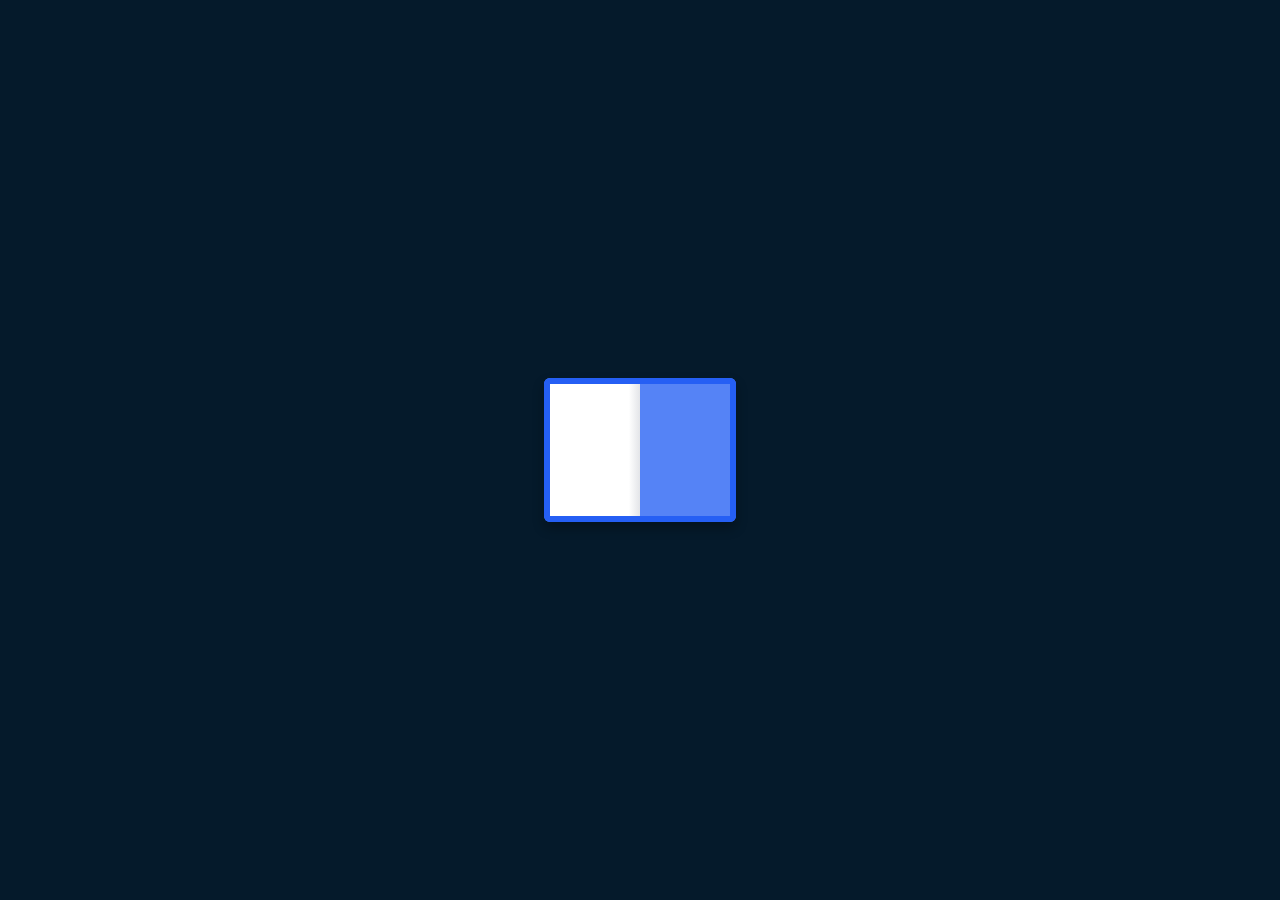
==== index.html @ 47470cca "update" ====
<!DOCTYPE html>
<html lang="en">

<head>
  <meta charset="UTF-8">
  <meta http-equiv="X-UA-Compatible" content="IE=Edge">
  <meta name="viewport" content="width=device-width, initial-scale=1">
  
  <meta name="description" content="Haidari Bright Side School, fostering quality education with a blend of traditional values and modern principles in Suthsoo Budgam Kashmir. Our mission is to reduce illiteracy through a harmonious approach to education.">
  <meta property="og:title" content="Haidari Bright Side School">
  <meta property="og:description" content="Providing quality education in Suthsoo Budgam Kashmir, integrating traditional values with modern principles. Mission: Reducing illiteracy through a balanced educational approach.">
  <meta property="og:image:secure_url" content="social.jpg">
  <meta property="og:image:secure" content="social.jpg">
  <meta property="og:image" content="social.jpg">
  <meta property="og:image:width" content="1200">
  <meta property="og:image:height" content="630">
  <meta property="og:url" content="https://haidarischool.netlify.app">
  <meta name="twitter:card" content="social.jpg">
  <meta name="twitter:title" content="Haidari Bright Side School">
  <meta name="twitter:description" content="Providing quality education in Suthsoo Budgam Kashmir, integrating traditional values with modern principles. Mission: Reducing illiteracy through a balanced educational approach.">
  <meta name="twitter:image" content="social.jpg">
  
  
  
  
  <link rel="shortcut icon" href="logo.ico" type="image/x-icon" />

  <title>Haidari Bright Mission School</title>
<link href="https://fonts.googleapis.com/css2?family=Cairo&display=swap" rel="stylesheet">
  <!-- Font awesome -->
  <link rel='stylesheet' href='https://cdnjs.cloudflare.com/ajax/libs/font-awesome/6.4.2/css/all.min.css'>
  <link href='https://unpkg.com/boxicons@2.1.4/css/boxicons.min.css' rel='stylesheet'>
  <link rel='stylesheet' href='https://cdnjs.cloudflare.com/ajax/libs/Swiper/11.0.4/swiper-bundle.css'>
  <link rel='stylesheet' href='https://cdnjs.cloudflare.com/ajax/libs/font-awesome/6.4.2/css/all.min.css'>
  <!-- Custom Styles -->
  <link rel="stylesheet" href="style.css">
  <link rel="stylesheet" href="navbar.css">
  <link rel="stylesheet" href="loader.css">
  <!---- Scroll reveal---->
  <script  src="https://unpkg.com/scrollreveal"></script>
  
</head>

<body>
  <div id="book-wrap">
  <div class="book">
	<div class="book__pg-shadow"></div>
	<div class="book__pg"></div>
	<div class="book__pg book__pg--2"></div>
	<div class="book__pg book__pg--3"></div>
	<div class="book__pg book__pg--4"></div>
	<div class="book__pg book__pg--5"></div>
</div>
</div>
<div id="haidarischool">
  <header id="nav-menu" aria-label="navigation bar">
    <div class="container">
      <div class="nav-start">
        <a class="logo" href="index.html">
          <img src="logo.png" width="60" alt="Haidari School" />
        </a>
        <nav class="menu">
          <ul class="menu-bar">
            <li>
              <button class="nav-link dropdown-btn" data-dropdown="dropdown1" aria-haspopup="true" aria-expanded="false" aria-label="browse">
                Students Corner
                <i class="bx bx-chevron-down" aria-hidden="true"></i>
              </button>
              <div id="dropdown1" class="dropdown">
                <ul role="menu">
                  <li role="menuitem">
                    <a class="dropdown-link" href="#admission">
                      <img src="https://raw.githubusercontent.com/Evavic44/responsive-navbar-with-dropdown/main/assets/icons/botd.svg" class="icon" />
                      <div>
                        <span class="dropdown-link-title">Admission</span>
                        <p>Submit Form With Your Details.</p>
                      </div>
                    </a>
                  </li>
                  <li role="menuitem">
                    <a class="dropdown-link" href="#results">
                      <img src="https://raw.githubusercontent.com/Evavic44/responsive-navbar-with-dropdown/main/assets/icons/fs.svg" class="icon" />
                      <div>
                        <span class="dropdown-link-title">Results</span>
                        <p>Search through Result Search.</p>
                      </div>
                    </a>
                  </li>
                  <li role="menuitem">
                    <a class="dropdown-link" href="#books">
                      <img src="https://raw.githubusercontent.com/Evavic44/responsive-navbar-with-dropdown/main/assets/icons/sp.svg" class="icon" />
                      <div>
                        <span class="dropdown-link-title">Books</span>
                        <p>Explore and choose suitable books</p>
                      </div>
                    </a>
                  </li>
                  <li role="menuitem">
                    <a class="dropdown-link" href="#quiz">
                      <img src="https://raw.githubusercontent.com/Evavic44/responsive-navbar-with-dropdown/main/assets/icons/cf.svg" class="icon" />
                      <div>
                        <span class="dropdown-link-title">Quiz</span>
                        <p>Boost your knowledge with quiz.</p>
                      </div>
                    </a>
                  </li>
                </ul>



            <li>
              <button class="nav-link dropdown-btn" data-dropdown="dropdown2" aria-haspopup="true" aria-expanded="false" aria-label="discover">
                Discover
                <i class="bx bx-chevron-down" aria-hidden="true"></i>
              </button>
              <div id="dropdown2" class="dropdown">
                <ul role="menu">
                  <li>
                    <span class="dropdown-link-title">Browse Categories</span>
                  </li>
                  <li role="menuitem">
                    <a class="dropdown-link" href="#gallery">Galley</a>
                  </li>
                  <li role="menuitem">
                    <a class="dropdown-link" href="#staff">Staff</a>
                  </li>
                </ul>
                <ul role="menu">
                  <li>
                    <span class="dropdown-link-title">
                      Events
                    </span>
                  </li>
                  <li role="menuitem">
                    <a class="dropdown-link" href="#school-events">Scholl Events</a>
                  </li>
                  <li role="menuitem">
                    <a class="dropdown-link" href="#picnic">Picnic</a>
                  </li>
                </ul>
              </div>
            </li>
            <li><a class="nav-link" href="jobs.html">Career</a></li>
            <li><a class="nav-link" href="#contact">Contact</a></li>
            <li><a class="nav-link" href="#about">About</a></li>
          </ul>
        </nav>
      </div>

      <div class="nav-end">

        <button id="hamburger" aria-label="hamburger" aria-haspopup="true" aria-expanded="false">
          <i class="bx bx-menu" aria-hidden="true"></i>
        </button>
      </div>
    </div>
  </header>
  <!----<a href="#events">
    <marquee behavior="left" direction="left" style="padding: 10px">Tap to See Latest School Events.</marquee>
  </a>--->
  <section class="hero">

    <div class="image load-hidden">
      <img src="hero.png" alt="ALI" width="40%">
    </div>
    <div class="title">
      <h1 class="tagline">
        <span>HAIDARI</span> BRIGHT SIDE SCHOOL <br />مدرسة <span>الحيدري</span> الجانب المشرق
      </h1>
    </div>
  </section>
  <main>
    <h2>Who are We</h2>
    <p><b>Haidari Bright Side School</b>, located at Suthsoo Budgam Kashmir is committed to providing quality education that harmoniously combines traditional values with modern educational approaches. Our mission is to establish a balanced gradient between traditional and modern education, contributing to the gradual reduction of illiteracy.

    </p>
    <button><a href="#admission">Admission</a></button>
  </main>
  <section class="events" id="events">
    <h3>Events</h3>
    <div class="event">
      Admission open for pre Nursery to Second Class go to our admission page or contact the administrator.
    </div>
    <div class="event">
      There are currently no events at the moment in School.
    </div>
  </section>

  <section class="showcase">
    <h4>Achievements</h4>
    <div class="boxes">
      <div class="box">
        <i class="fa fa-graduation-cap"></i>
        <p>5000</p>
        <p>Students</p>
      </div>
      <div class="box">
        <i class="fa fa-scroll"></i>
        <p>4000</p>
        <p>Qualified Students</p>
      </div>
      <div class="box">
        <i class="fa fa-user"></i>
        <p>15</p>
        <p>Teachers</p>
      </div>
      <div class="box">
        <i class="fa fa-cube"></i>
        <p>10</p>
        <p>Rooms</p>
      </div>
    </div>
  </section>
  <section class="staff" id="computer-staff">
    <h4> <i class="fa fa-blackboard"></i> Our Staff</h4>
   
    <div class="slider">
      <div class="swiper-staff people__slide">
        <div class="swiper-wrapper">
          <div class="swiper-slide">
            <div class="people__card">
              <div class="people__image">
                <img src="t1.jpg" alt="Arif">
              </div>
              <div class="people__info">
                <ul class="people__social">
                  <li><a href=""><i class="fa-brands fa-facebook-f"></i></a></li>
                  <li><a href=""><i class="fa-brands fa-twitter"></i></a></li>
                  <li><a href=""><i class="fa-brands fa-linkedin-in"></i></a></li>
                </ul>
                <h3 class="people__name">Mr Arif Ashraf </h3>
                <p class="people__position">Founder and CEO</p>
                <p class="people__desc"> Mr Arif Ashraf is administrator of institute living in Kanipora Nowgam</p>
              </div>
              <div class="people__btn">
                <a href="arif-ashraf.html">View info</a>
              </div>
            </div>
          </div>
          <div class="swiper-slide">
            <div class="people__card">
              <div class="people__image">
                <img src="t2.jpg" alt="Mudasir">
              </div>
              <div class="people__info">
                <ul class="people__social">
                  <li><a href=""><i class="fa-brands fa-facebook-f"></i></a></li>
                  <li><a href=""><i class="fa-brands fa-twitter"></i></a></li>
                  <li><a href=""><i class="fa-brands fa-linkedin-in"></i></a></li>
                </ul>
                <h3 class="people__name">Mr Khan Mudasir</h3>
                <p class="people__position">Science Faculty </p>
                <p class="people__desc">Mr Mudasir manages coaching center mainly Science Faculty.</p>
              </div>
              <div class="people__btn">
                <a href="mudasir.html">View info</a>
              </div>
            </div>
          </div>
          <div class="swiper-slide">
            <div class="people__card">
              <div class="people__image">
                <img src="t3.jpg" alt="Vinod Kumar">
              </div>
              <div class="people__info">
                <ul class="people__social">
                  <li><a href=""><i class="fa-brands fa-facebook-f"></i></a></li>
                  <li><a href=""><i class="fa-brands fa-twitter"></i></a></li>
                  <li><a href=""><i class="fa-brands fa-linkedin-in"></i></a></li>
                </ul>
                <h3 class="people__name">Mr Vinod Kumar</h3>
                <p class="people__position">English Language Expert.</p>
                <p class="people__desc">Mr Vinod is highly experienced English teacher amd trainer.</p>
              </div>
              <div class="people__btn">
                <a href="vinod.html">View info</a>
              </div>
            </div>
          </div>
          <div class="swiper-slide">
            <div class="people__card">
              <div class="people__image">
                <img src="t4.jpg" alt="Younis">
              </div>
              <div class="people__info">
                <ul class="people__social">
                  <li><a href=""><i class="fa-brands fa-facebook-f"></i></a></li>
                  <li><a href=""><i class="fa-brands fa-twitter"></i></a></li>
                  <li><a href=""><i class="fa-brands fa-linkedin-in"></i></a></li>
                </ul>
                <h3 class="people__name">Mr Younis Ahmad Bhat</h3>
                <p class="people__position">Social Science Faculty </p>
                <p class="people__desc">Mr Younis Teaches Social Science Faculty in Our Institution.</p>
              </div>
              <div class="people__btn">
                <a href="younis.html">View info</a>
              </div>
            </div>
          </div>
          <div class="swiper-slide">
            <div class="people__card">
              <div class="people__image">
                <img src="t5.jpg" alt="Adil Farooq">
              </div>
              <div class="people__info">
                <ul class="people__social">
                  <li><a href=""><i class="fa-brands fa-facebook-f"></i></a></li>
                  <li><a href=""><i class="fa-brands fa-twitter"></i></a></li>
                  <li><a href=""><i class="fa-brands fa-linkedin-in"></i></a></li>
                </ul>
                <h3 class="people__name">Mr Adil Farooq</h3>
                <p class="people__position">Mathematics Faculty</p>
                <p class="people__desc">Teaches Mathematics in very friendly way in our Institution.</p>
              </div>
              <div class="people__btn">
                <a href="adil.html">View info</a>
              </div>
            </div>
          </div>
          <div class="swiper-slide">
            <div class="people__card">
              <div class="people__image">
                <img src="t6.jpg" alt="Ayaz Nabi">
              </div>
              <div class="people__info">
                <ul class="people__social">
                  <li><a href=""><i class="fa-brands fa-facebook-f"></i></a></li>
                  <li><a href=""><i class="fa-brands fa-twitter"></i></a></li>
                  <li><a href=""><i class="fa-brands fa-linkedin-in"></i></a></li>
                </ul>
                <h3 class="people__name">Mr Ayaz Nabi</h3>
                <p class="people__position">English Teacher</p>
                <p class="people__desc">Mr Ayaz Nabi teaches English with grammar highly experienced teacher in our institution.</p>
              </div>
              <div class="people__btn">
                <a href="ayaz.html">View info</a>
              </div>
            </div>
          </div>
          <div class="swiper-slide">
            <div class="people__card">
              <div class="people__image">
                <img src="girl.png" alt="Nazia">
              </div>
              <div class="people__info">
                <ul class="people__social">
                  <li><a href=""><i class="fa-brands fa-facebook-f"></i></a></li>
                  <li><a href=""><i class="fa-brands fa-twitter"></i></a></li>
                  <li><a href=""><i class="fa-brands fa-linkedin-in"></i></a></li>
                </ul>
                <h3 class="people__name">Ms Naziya Irshad</h3>
                <p class="people__position">General Line Teacher </p>
                <p class="people__desc">Our female teacher teachers general classes in institution.</p>
              </div>
              <div class="people__btn">
                <a href="nazia.html">View info</a>
              </div>
            </div>
          </div>
          <div class="swiper-slide">
            <div class="people__card">
              <div class="people__image">
                <img src="girl.png" alt="Azra Mir">
              </div>
              <div class="people__info">
                <ul class="people__social">
                  <li><a href=""><i class="fa-brands fa-facebook-f"></i></a></li>
                  <li><a href=""><i class="fa-brands fa-twitter"></i></a></li>
                  <li><a href=""><i class="fa-brands fa-linkedin-in"></i></a></li>
                </ul>
                <h3 class="people__name">Ms Azra Mir</h3>
                <p class="people__position">
                  General Line Teacher
                </p>
                <p class="people__desc">Another Female Teacher from our institution.
                </p>
              </div>
              <div class="people__btn">
                <a href="azra.html">View info</a>
              </div>
            </div>
          </div>
          <!-----
          <div class="swiper-slide">
            <div class="people__card">
              <div class="people__image">
                <img src="girl.png" alt="">
              </div>
              <div class="people__info">
                <ul class="people__social">
                  <li><a href=""><i class="fa-brands fa-facebook-f"></i></a></li>
                  <li><a href=""><i class="fa-brands fa-twitter"></i></a></li>
                  <li><a href=""><i class="fa-brands fa-linkedin-in"></i></a></li>
                </ul>
                <h3 class="people__name">Paul Jacobs</h3>
                <p class="people__position">Photographer</p>
                <p class="people__desc">Lorem Ipsum is simply dummy text of the printing and typesetting industry</p>
              </div>
              <div class="people__btn">
                <a href="">View info</a>
              </div>
            </div>
          </div>---->
        </div>
      </div>
    </div>
  </section>
  <section class="testimonial" id="testimonial">
    <h5>Testimonials</h5>
    <section class="testimonial__area">
      <div class="wrapper">
        <div class="testimonial swiper">
          <div class="testimonial__card--group swiper-wrapper">
            <div class="testimonial__card swiper-slide">
              <img src="boy.png" alt="" class="customer__avatar">
              <div class="quote__icon">
                <img src="./assets/quote.svg" alt="">
              </div>
              <p class="customer__quotes">The teachers are very talented with years of experience in teaching and its practical applications. STERLING has helped me to develop statistical thinking and practical methods into real-life scenarios.</p>
              <div class="customer__info">
                <h4 class="customer__name">Adnan</h4>
                <span class="customer__role">Student</span>
              </div>
            </div>
            <div class="testimonial__card swiper-slide">
              <img src="boy.png" alt="" class="customer__avatar">
              <div class="quote__icon">
                <img src="./assets/quote.svg" alt="">
              </div>
              <p class="customer__quotes">Fabulous training; trainers have external knowledge on the subject. Also, the course content was effective.
              <div class="customer__info">
                <h4 class="customer__name">Tahir</h4>
                <span class="customer__role">Student</span>
              </div>
            </div>
            <div class="testimonial__card swiper-slide">
              <img src="girl.png" alt="" class="customer__avatar">
              <div class="quote__icon">
                <img src="./assets/quote.svg" alt="">
              </div>
              <p class="customer__quotes">
                The real-life examples cited during the classes was really helpful for understanding the concepts in-detail.</p>
              <div class="customer__info">
                <h4 class="customer__name">Masrat</h4>
                <span class="customer__role">Student</span>
              </div>
            </div>
          </div>
          <div class="btn__group">
            <div class="btn__prev">
              <svg width="58" height="58" viewBox="0 0 58 58" fill="none" xmlns="http://www.w3.org/2000/svg">
                <path d="M26 35L20.7071 29.7071C20.3166 29.3166 20.3166 28.6834 20.7071 28.2929L26 23M20.4141 29L38.4141 29" stroke="#ffffff" stroke-width="1.5" stroke-linecap="round" stroke-linejoin="round" />
                <rect x="57" y="57" width="56" height="56" rx="28" transform="rotate(-180 57 57)" stroke="#ffffff" stroke-width="2" />
              </svg>
            </div>
            <div class="btn__next">
              <svg width="56" height="56" viewBox="0 0 56 56" fill="none" xmlns="http://www.w3.org/2000/svg">
                <path d="M31 22L36.2929 27.2929C36.6834 27.6834 36.6834 28.3166 36.2929 28.7071L31 34M36.5859 28H18.5859" stroke="#ffffff" stroke-width="1.5" stroke-linecap="round" stroke-linejoin="round" />
                <rect x="1" y="1" width="54" height="54" rx="27" stroke="#ffffff" stroke-width="2" />
              </svg>
            </div>
          </div>
        </div>
      </div>
    </section>
  </section>

  <div class="map" style="width: 100%">
    <h6>Locate Us</h6>
    
    <iframe width="300" height="200" frameborder="0" scrolling="no" marginheight="0" marginwidth="0" src="https://maps.google.com/maps?width=300&amp;height=200&amp;hl=en&amp;q=Suthsoo+()&amp;t=h&amp;z=15&amp;ie=UTF8&amp;iwloc=B&amp;output=embed"></iframe></div>


  <section id="contact">
    <!---- Form ---->
    <!-- partial:index.partial.html -->
    <div class="form-wrapper" id="contact">
      <h3>Contact</h3>
      <div class="formbold-main-wrapper">
        <!-- Author: FormBold Team -->
        <!-- Learn More: https://formbold.com -->
        <div class="formbold-form-wrapper">
          <form action="https://formbold.com/s/92dkY" method="POST">
            <div class="formbold-mb-5">
              <label for="name" class="formbold-form-label"> Full Name </label>
              <input type="text" name="name" id="name" placeholder="Full Name" class="formbold-form-input" />
            </div>

            <div class="formbold-mb-5">
              <label for="email" class="formbold-form-label"> Email Address </label>
              <input type="email" name="email" id="email" placeholder="Enter your email" class="formbold-form-input" />
            </div>

            <div class="formbold-mb-5">
              <label for="subject" class="formbold-form-label"> Subject </label>
              <input type="text" name="subject" id="subject" placeholder="Enter your subject" class="formbold-form-input" />
            </div>

            <div class="formbold-mb-5">
              <label for="message" class="formbold-form-label"> Message </label>
              <textarea rows="6" name="message" id="message" placeholder="Type your message" class="formbold-form-input"></textarea>
            </div>

            <div>
              <button class="formbold-btn">Submit</button>
            </div>
          </form>
        </div>
      </div>
    </div>
    <!------Form----->
  </section>
  <div class="svg">
    <div class="svg">
      <svg id="wave" style="transform:rotate(0deg); transition: 0.3s" viewBox="0 0 1440 490" version="1.1" xmlns="http://www.w3.org/2000/svg">
        <defs>
          <linearGradient id="sw-gradient-0" x1="0" x2="0" y1="1" y2="0">
            <stop stop-color="#5FC84D" offset="0%"></stop>
            <stop stop-color="#5FC84D" offset="100%"></stop>
          </linearGradient>
        </defs>
        <path style="transform:translate(0, 0px); opacity:1" fill="url(#sw-gradient-0)" d="M0,0L40,24.5C80,49,160,98,240,130.7C320,163,400,180,480,155.2C560,131,640,65,720,98C800,131,880,261,960,326.7C1040,392,1120,392,1200,343C1280,294,1360,196,1440,163.3C1520,131,1600,163,1680,187.8C1760,212,1840,229,1920,204.2C2000,180,2080,114,2160,98C2240,82,2320,114,2400,114.3C2480,114,2560,82,2640,73.5C2720,65,2800,82,2880,130.7C2960,180,3040,261,3120,245C3200,229,3280,114,3360,106.2C3440,98,3520,196,3600,220.5C3680,245,3760,196,3840,155.2C3920,114,4000,82,4080,65.3C4160,49,4240,49,4320,65.3C4400,82,4480,114,4560,155.2C4640,196,4720,245,4800,294C4880,343,4960,392,5040,400.2C5120,408,5200,376,5280,367.5C5360,359,5440,376,5520,343C5600,310,5680,229,5720,187.8L5760,147L5760,490L5720,490C5680,490,5600,490,5520,490C5440,490,5360,490,5280,490C5200,490,5120,490,5040,490C4960,490,4880,490,4800,490C4720,490,4640,490,4560,490C4480,490,4400,490,4320,490C4240,490,4160,490,4080,490C4000,490,3920,490,3840,490C3760,490,3680,490,3600,490C3520,490,3440,490,3360,490C3280,490,3200,490,3120,490C3040,490,2960,490,2880,490C2800,490,2720,490,2640,490C2560,490,2480,490,2400,490C2320,490,2240,490,2160,490C2080,490,2000,490,1920,490C1840,490,1760,490,1680,490C1600,490,1520,490,1440,490C1360,490,1280,490,1200,490C1120,490,1040,490,960,490C880,490,800,490,720,490C640,490,560,490,480,490C400,490,320,490,240,490C160,490,80,490,40,490L0,490Z"></path>
      </svg>
    </div>
  </div>
  <footer>
    <h6>Haidari Bright Side School</h6>
    <p>
    <address>
      <i class="fa fa-location"></i>
      <br>
      Suthsoo Kalan Budgam Jammu and Kashmir.
    </address>
    </p>
    <span class="st">WE ARE SOCIAL</span>
    <div class="social">
      <div>
        <a href="https://www.facebook.com/sterlingcomputers">
          <i class="fa-brands fa-facebook-f"></i>
        </a>
      </div>
      <div>
        <a href="https://wa.me/+916005156100">
          <i class="fa-brands fa-whatsapp"></i>
        </a>
      </div>
      <div>
        <a href="mailto:info@sterlinginstitute.net">
          <i class="fa fa-envelope"></i>
        </a>
      </div>

    </div>
    <hr>
    <div class="bottom-text">
      Crafted with <i class="fa fa-heart"></i> By <a href="https://wa.me/+916005156100">Zeeshan</a>
    </div>
  </footer>
</div>
  <!--- Html end----->
  <script src='https://cdnjs.cloudflare.com/ajax/libs/Swiper/6.8.4/swiper-bundle.min.js'>
  </script>
  <script src="reviews.js"></script>
  <script src="staff.js"></script>
  <script src="https://cdnjs.cloudflare.com/ajax/libs/scrollReveal.js/2.0.0/scrollReveal.js"></script>
  <script src='https://cdnjs.cloudflare.com/ajax/libs/jquery/2.2.2/jquery.min.js'></script>
  <script src="sidebar.js"></script>
  <script src="./main.js"></script>
</body>

</html>
---- style.css ----
/*
* Prefixed by https://autoprefixer.github.io
* PostCSS: v8.4.14,
* Autoprefixer: v10.4.7
* Browsers: last 4 version
*/

*{
  margin: 0;
  padding: 0;
  -webkit-box-sizing: border-box;
          box-sizing: border-box;
}
html,body{
  scroll-behavior: smooth;
  overflow-x: hidden;
  font-family: "Cairo",  sans-serif;
}
:root{
  --accent-color: #051A2B;
  --accent-green: #5FC84D;
}
#haidarischool{
  display: none;
}
body{
  background: var(--accent-color) ;
  color: #E9E9E9;
}
span{
  color: var(--accent-green);
}
html.sr .box, .load-hidden, .tagline{
  visibility: hidden;
}
.hero{
  height: 90vh;
  min-height: 600px;
  width: 100%;
  display: -webkit-box;
  display: -ms-flexbox;
  display: flex;
  -webkit-box-orient: vertical;
  -webkit-box-direction: normal;
      -ms-flex-direction: column;
          flex-direction: column;
  -webkit-box-pack: center;
      -ms-flex-pack: center;
          justify-content: center;
  -webkit-box-align: center;
      -ms-flex-align: center;
          align-items: center;
}
.hero .image{
  display: -webkit-box;
  display: -ms-flexbox;
  display: flex;
  -webkit-box-pack: center;
      -ms-flex-pack: center;
          justify-content: center;
  -webkit-box-align: start;
      -ms-flex-align: start;
          align-items: flex-start;
  text-align: center;
}
.hero .title{
  height: 20%;
  display: -webkit-box;
  display: -ms-flexbox;
  display: flex;
  -webkit-box-pack: center;
      -ms-flex-pack: center;
          justify-content: center;
  text-align: center;
  -webkit-box-align: end;
      -ms-flex-align: end;
          align-items: flex-end;
  font-size: 3vw;
}
.title h1{
   font-weight: 300;
}
main{
  background: white;
  color: var(--accent-color);
  display: -webkit-box;
  display: -ms-flexbox;
  display: flex;
  -webkit-box-orient: vertical;
  -webkit-box-direction: normal;
      -ms-flex-direction: column;
          flex-direction: column;
  -webkit-box-pack: center;
      -ms-flex-pack: center;
          justify-content: center;
  -webkit-box-align: center;
      -ms-flex-align: center;
          align-items: center;
  padding: 20px 0;
}
main h2{
  font-size: 8vw;
  margin-bottom: 10px;
}
main p{
 border-left: solid 5px var(--accent-color);
 max-width: 600px;
 padding-left: 5px;
 margin: 20px 30px;
 line-height: 2;
}
main button{
  background: var(--accent-color);
  border: 2px solid var(--accent-color);
  color: white;
  padding: 15px;
  border-radius: 10px;
  -webkit-transition: .5s all;
  -o-transition: .5s all;
  transition: .5s all;
  font-size: 1rem;
}
main button:hover{
  background: transparent;
  color: var(--accent-color);
}
.events{
  display: -webkit-box;
  display: -ms-flexbox;
  display: flex;
  -webkit-box-orient: vertical;
  -webkit-box-direction: normal;
      -ms-flex-direction: column;
          flex-direction: column;
  -webkit-box-pack: center;
      -ms-flex-pack: center;
          justify-content: center;
  -webkit-box-align: center;
      -ms-flex-align: center;
          align-items: center;
  padding: 20px 0;
  padding: 50px 30px;
  gap: 1rem;
  background: white;
  border-top: solid 1px var(--accent-green);
}
.events h3{
  font-size: 5vw;
  padding: 20px 0;
  color: var(--accent-color);
}
.events .event{
  background: var(--accent-color);
  color: white;
  width: 80vw;
  padding: 20px;
}

.showcase{
  padding: 50px 20px;
  text-align: center;
}
.showcase h4{
  font-size: 5vw;
  padding: 20px 0;
}
.boxes{
  display: -webkit-box;
  display: -ms-flexbox;
  display: flex;
  -webkit-box-pack: center;
      -ms-flex-pack: center;
          justify-content: center;
  -webkit-box-align: center;
      -ms-flex-align: center;
          align-items: center;
  -ms-flex-wrap: wrap;
      flex-wrap: wrap;
  text-align: center;
  gap: 1rem;
}
.boxes .box{
  width: 300px;
  height: 200px;
  border: 1px solid white;
display: -webkit-box;
display: -ms-flexbox;
display: flex;
-webkit-box-orient: vertical;
-webkit-box-direction: normal;
    -ms-flex-direction: column;
        flex-direction: column;
gap: 1rem;
  -webkit-box-pack: center;
      -ms-flex-pack: center;
          justify-content: center;
  -webkit-box-align: center;
      -ms-flex-align: center;
          align-items: center;
          -webkit-transition: .5s all;
          -moz-transition: .5s all;
          -ms-transition: .5s all;
          -o-transition: .5s all;
          transition: .5s all;
}
.box i{
  font-size: 6vw;
}
.box:hover{
  transform: scale(1.1);
}
/* Review*/
.testimonial{
  max-height: 100vh;
  margin: 6% 0 ;
  color: var(--accent-color);
}
.testimonial h5{
  text-align: center;
  text-transform: uppercase;
  font-size: 2rem;
  color: white;
  padding: 10px 5px 10px 0;
}
.wrapper {
  max-width: 1240px;
  margin-inline: auto;
  padding-inline: 1rem;
}
.testimonial__card {
  position: relative;
  background: white;
  padding: 50px 5px 10px 5px;
   max-height: 600px;
border: 1px solid black;
  border-radius: 40px;
  display: -webkit-box;
  display: -ms-flexbox;
  display: flex;
  -webkit-box-orient: vertical;
  -webkit-box-direction: normal;
      -ms-flex-direction: column;
          flex-direction: column;
  -webkit-box-pack: center;
      -ms-flex-pack: center;
          justify-content: center;
  -webkit-box-align: center;
      -ms-flex-align: center;
          align-items: center;
  text-align: center;
  gap: 48px;
  margin-top: 48px;
}
.customer__quotes {
  font-size: 1.1rem;
  line-height: 30px;
  font-weight: 500;
  max-width: 820px;
}
.customer__avatar {
  width: 96px;
  height: 96px;
  border-radius: 50%;
  position: absolute;
  top: -48px;
}
.customer__name {
  font-size: 24px;
  line-height: 30px;
}
.customer__role {
  opacity: 0.8;
}
.btn__group {
  display: -webkit-box;
  display: -ms-flexbox;
  display: flex;
  gap: 1rem;
  -webkit-box-pack: center;
      -ms-flex-pack: center;
          justify-content: center;
  margin-top: 2%;
}
/* review end */
/* Staff*/
.staff{
  display: -webkit-box;
  display: -ms-flexbox;
  display: flex;
  -webkit-box-orient: vertical;
  -webkit-box-direction: normal;
      -ms-flex-flow: column;
          flex-flow: column;
  -webkit-box-pack: center;
      -ms-flex-pack: center;
          justify-content: center;
  min-width: 350px;
  width: 100%;
  max-height: 100vh;
  margin: 50px auto;
  overflow-x: hidden;
  font-family: "Inter", sans-serif;
  font-size: 14px;
  background: white;
}
.staff h4{
  text-align: center;
  text-transform: uppercase;
  font-size: 2rem;
  color: var(--accent-green);
  padding: 10px 5px 10px 0;
}
a{
  text-decoration: none;
}
.people__slide .swiper-slide {
  width: 297px;
  padding: 30px 0 10px 0;
  -webkit-transform: scale(0.75);
      -ms-transform: scale(0.75);
          transform: scale(0.75);
  -webkit-transition: 0.3s;
  -o-transition: 0.3s;
  transition: 0.3s;
}
.people__slide .swiper-slide .people__card {
  display: -webkit-box;
  display: -ms-flexbox;
  display: flex;
  -webkit-box-orient: vertical;
  -webkit-box-direction: normal;
      -ms-flex-flow: column;
          flex-flow: column;
  -webkit-box-align: center;
      -ms-flex-align: center;
          align-items: center;
  width: 276px;
  padding: 25px 30px 20px;
  border-radius: 48px;
  background: var(--accent-green);
  -webkit-transition: 0.3s;
  -o-transition: 0.3s;
  transition: 0.3s;
}
.people__slide .swiper-slide .people__card .people__image {
  position: relative;
  padding: 4px;
  width: 150px;
  height: 150px;
  margin-bottom: 15px;
  overflow: hidden;
  border-radius: 100%;
  border: 5px solid rgba(255, 255, 255, 0.5);
}
.people__slide .swiper-slide .people__card .people__image img {
  position: absolute;
  z-index: 1;
  top: 50%;
  left: 50%;
  width: 100%;
  -webkit-transform: translate(-50%, -50%);
      -ms-transform: translate(-50%, -50%);
          transform: translate(-50%, -50%);
}
.people__slide .swiper-slide .people__card .people__info {
  display: -webkit-box;
  display: -ms-flexbox;
  display: flex;
  -webkit-box-orient: vertical;
  -webkit-box-direction: normal;
      -ms-flex-flow: column;
          flex-flow: column;
  -webkit-box-align: center;
      -ms-flex-align: center;
          align-items: center;
}
.people__slide .swiper-slide .people__card .people__social {
  list-style: none;
  display: -webkit-box;
  display: -ms-flexbox;
  display: flex;
  -webkit-box-pack: center;
      -ms-flex-pack: center;
          justify-content: center;
  -webkit-box-align: center;
      -ms-flex-align: center;
          align-items: center;
  margin-bottom: 20px;
  padding-left: 0;
}
.people__slide .swiper-slide .people__card .people__social li {
  padding: 0 5px;
}
.people__slide .swiper-slide .people__card .people__social li a {
  padding: 5px;
  color: #fff;
}
.people__slide .swiper-slide .people__card .people__name {
  margin-bottom: 10px;
}
.people__slide .swiper-slide .people__card .people__position {
  margin-bottom: 15px;
  font-size: 14px;
  color: #fff;
}
.people__slide .swiper-slide .people__card .people__desc {
  margin-bottom: 20px;
  font-size: 13px;
  line-height: 1.4;
  color: #fff;
  text-align: center;
}
.people__slide .swiper-slide .people__card .people__btn {
  display: -webkit-inline-box;
  display: -ms-inline-flexbox;
  display: inline-flex;
}
.people__slide .swiper-slide .people__card .people__btn a {
  color: #fff;
  border-radius: 10px;
  padding: 10px 20px;
  border: solid 1px #fff;
  -webkit-transition: 0.25s;
  -o-transition: 0.25s;
  transition: 0.25s;
}
.people__slide .swiper-slide .people__card .people__btn a:hover {
  background-color: #fff;
  color: #e26565;
}
.people__slide .swiper-slide.swiper-slide-active {
  -webkit-animation-name: elastic1;
          animation-name: elastic1;
  -webkit-animation-duration: 0.6s;
          animation-duration: 0.6s;
  -webkit-animation-fill-mode: forwards;
          animation-fill-mode: forwards;
  -webkit-animation-timing-function: ease-in-out;
          animation-timing-function: ease-in-out;
}
.people__slide .swiper-slide.swiper-slide-active {
  -webkit-animation-name: elastic1_sp;
          animation-name: elastic1_sp;
}
.people__slide .swiper-slide:nth-child(even) .people__card {
  -webkit-transform: rotate(0deg);
      -ms-transform: rotate(0deg);
          transform: rotate(0deg);
}
.people__slide .swiper-slide:nth-child(odd) .people__card {
  -webkit-transform: rotate(0deg);
      -ms-transform: rotate(0deg);
          transform: rotate(0deg);
}



@-webkit-keyframes elastic1 {
  0% {
    -webkit-transform: scale(1);
            transform: scale(1);
  }
  40% {
    -webkit-transform: scale(1.4);
            transform: scale(1.4);
  }
  55% {
    -webkit-transform: scale(1.27);
            transform: scale(1.27);
  }
  70% {
    -webkit-transform: scale(1.36);
            transform: scale(1.36);
  }
  85% {
    -webkit-transform: scale(1.31);
            transform: scale(1.31);
  }
  100% {
    -webkit-transform: scale(1.33);
            transform: scale(1.33);
  }
}



@keyframes elastic1 {
  0% {
    -webkit-transform: scale(1);
            transform: scale(1);
  }
  40% {
    -webkit-transform: scale(1.4);
            transform: scale(1.4);
  }
  55% {
    -webkit-transform: scale(1.27);
            transform: scale(1.27);
  }
  70% {
    -webkit-transform: scale(1.36);
            transform: scale(1.36);
  }
  85% {
    -webkit-transform: scale(1.31);
            transform: scale(1.31);
  }
  100% {
    -webkit-transform: scale(1.33);
            transform: scale(1.33);
  }
}

@-webkit-keyframes elastic1_sp {
  100% {
    -webkit-transform: scale(1);
            transform: scale(1);
  }
}

@keyframes elastic1_sp {
  100% {
    -webkit-transform: scale(1);
            transform: scale(1);
  }
} 
/*Staff end*/
/*Form*/
/* Form */
.form-wrapper{
  background-color: white;
  margin: 150px 0;
  padding: 50px 0;
  
}
.form-wrapper h3{
  text-align: center;
  font-size: 3.5vmax;
  letter-spacing: .5rem;
  padding: 20px 0;
  color: white;
  text-transform: uppercase;
  border-bottom: 2px solid var(--accent-green);
  padding: 4px;
  border-radius: 10% 50% 150% 50% / 50% 50% 50% 40%;
  margin: 0 80px;
  color: var(--accent-color);
}
.formbold-mb-5 {
    margin-bottom: 20px;
  }
  .formbold-pt-3 {
    padding-top: 5px;
  }
  .formbold-main-wrapper {
    display: -webkit-box;
    display: -ms-flexbox;
    display: flex;
    -webkit-box-align: center;
        -ms-flex-align: center;
            align-items: center;
    -webkit-box-pack: center;
        -ms-flex-pack: center;
            justify-content: center;
    padding: 20px;
  }

  .formbold-form-wrapper {
    margin: 0 auto;
    max-width: 550px;
    width: 100%;
    background: inherit;
  }
  .formbold-form-label {
    display: block;
    font-weight: 500;
    font-size: 16px;
    color: #fff;
    margin-bottom: 12px;
    color:  var(--accent-green);
  }
  .formbold-form-label-2 {
    font-weight: 600;
    font-size: 20px;
    margin-bottom: 20px;
    color: var(--accent-green);
  }

  .formbold-form-input {
    width: 100%;
    padding: 12px 24px;
    border-radius: 6px;
    border: 1px solid var(--accent-green);
    background: white;
    font-weight: 500;
    font-size: 16px;
    color: var(--accent-color);
    outline: none;
    resize: none;
  }
  .formbold-form-input:focus {
    border-color: #6a64f1;
    -webkit-box-shadow: 0px 3px 8px rgba(0, 0, 0, 0.05);
            box-shadow: 0px 3px 8px rgba(0, 0, 0, 0.05);
  }

  .formbold-btn {
    text-align: center;
    font-size: 16px;
    border-radius: 6px;
    padding: 14px 32px;
    border: none;
    font-weight: 600;
    background-color: white;
    color: black;
    cursor: pointer;
  }
  .formbold-btn:hover {
    -webkit-box-shadow: 0px 3px 8px rgba(0, 0, 0, 0.05);
            box-shadow: 0px 3px 8px rgba(0, 0, 0, 0.05);
  }

  .formbold--mx-3 {
    margin-left: -12px;
    margin-right: -12px;
  }
  .formbold-px-3 {
    padding-left: 12px;
    padding-right: 12px;
  }
  .flex {
    display: -webkit-box;
    display: -ms-flexbox;
    display: flex;
  }
  .flex-wrap {
    -ms-flex-wrap: wrap;
        flex-wrap: wrap;
  }
  .w-full {
    width: 100%;
  }
  @media (min-width: 540px) {
    .sm\:w-half {
      width: 100%;
    }
  }
  /* Form*/
/*Form end*/
footer{
  background: var(--accent-green);
 color: white;
 padding: 50px 10px 0 10px;
 position: relative;
 bottom: 0;
}
footer h6{
  font-size: 2rem;
  font-weight: 300;
  text-align: center;
  color: var(--accent-color);
  padding: 0 0 10px 0;
}
footer p{
  margin: 10px 0 20px 40px;
}
footer p address{
 font-style: normal; 
 font-size: .3rem;
 text-align: center;
 
}
footer .st{ 
  color: var(--accent-color);
  position: absolute;
  left: 50%;
  -webkit-transform: translateX(-50%);
      -ms-transform: translateX(-50%);
          transform: translateX(-50%);
}
footer .social{
  display: -webkit-box;
  display: -ms-flexbox;
  display: flex;
  -webkit-box-pack: center;
      -ms-flex-pack: center;
          justify-content: center;
  -webkit-box-align: center;
      -ms-flex-align: center;
          align-items: center;
  gap: 1.5rem;
  height: 100px;
}
footer .social div i{
  color: var(--accent-color);
}
.bottom-text{
  padding-top: 50px;
  font-size: .6rem;
  text-align: center;
}
.svg{
  position: relative;
  top: 15px;
}
.map{
  width: 100%;
  display: -ms-grid;
  display: grid;
  place-items: center;
  height: 300px;
  padding: 50px 0;
}
.map h6{
  font-size: 5vw;
  padding: 20px 0;
}
---- navbar.css ----
:root {
  --dark-grey: #333333;
  --medium-grey: #636363;
  --light-grey: #eeeeee;
  --ash: #f4f4f4;
  --primary-color: #2b72fb;
  --white: white;
  --border: 1px solid var(--light-grey);
  --shadow: rgba(0, 0, 0, 0.05) 0px 6px 24px 0px,
    rgba(0, 0, 0, 0.08) 0px 0px 0px 1px;
}

ul {
  list-style: none;
}

a {
  text-decoration: none;
  color: inherit;
}

button {
  border: none;
  background-color: transparent;
  cursor: pointer;
  color: inherit;
}

.btn {
  display: block;
  background-color: var(--primary-color);
  color: var(--white);
  text-align: center;
  padding: 0.6rem 1.4rem;
  font-size: 1rem;
  font-weight: 500;
  border-radius: 5px;
}

.icon {
  padding: 0.5rem;
  background-color: var(--light-grey);
  border-radius: 10px;
}

.logo {
  margin-right: 1.5rem;
}

#nav-menu {
  border-bottom: var(--border);
  color: #000000 !important;
}

.container {
  display: -webkit-box;
  display: -ms-flexbox;
  display: flex;
  -webkit-box-align: center;
      -ms-flex-align: center;
          align-items: center;
  -webkit-box-pack: justify;
      -ms-flex-pack: justify;
          justify-content: space-between;
  height: 90px;
  width: 100%;
  padding: 1.2rem 2rem;
  top: 0;
  z-index: 9999;
  background: white;
  box-shadow: 0px 1px 10px #000000;
  position: relative;
  z-index: 111;
}

.menu {
  position: relative;
  background: var(--white);
}

.menu-bar li:first-child .dropdown {
  -webkit-box-orient: initial;
  -webkit-box-direction: initial;
      -ms-flex-direction: initial;
          flex-direction: initial;
  min-width: 480px;
}

.menu-bar li:first-child ul:nth-child(1) {
  border-right: var(--border);
}

.menu-bar li:nth-child(n + 2) ul:nth-child(1) {
  border-bottom: var(--border);
}

.menu-bar .dropdown-link-title {
  font-weight: 600;
}

.menu-bar .nav-link {
  font-size: 1rem;
  font-weight: 500;
  letter-spacing: -0.6px;
  padding: 0.3rem;
  min-width: 60px;
  margin: 0 0.6rem;
}

.menu-bar .nav-link:hover,
.dropdown-link:hover {
  color: var(--primary-color);
}

.nav-start,
.nav-end,
.menu-bar,
.right-container,
.right-container .search {
  display: -webkit-box;
  display: -ms-flexbox;
  display: flex;
  -webkit-box-align: center;
      -ms-flex-align: center;
          align-items: center;
}

.dropdown {
  display: -webkit-box;
  display: -ms-flexbox;
  display: flex;
  -webkit-box-orient: vertical;
  -webkit-box-direction: normal;
      -ms-flex-direction: column;
          flex-direction: column;
  min-width: 230px;
  background-color: var(--white);
  border-radius: 10px;
  position: absolute;
  top: 36px;
  z-index: 1;
  visibility: hidden;
  opacity: 0;
  -webkit-transform: scale(0.97) translateX(-5px);
      -ms-transform: scale(0.97) translateX(-5px);
          transform: scale(0.97) translateX(-5px);
  -webkit-transition: 0.1s ease-in-out;
  -o-transition: 0.1s ease-in-out;
  transition: 0.1s ease-in-out;
  -webkit-box-shadow: var(--shadow);
          box-shadow: var(--shadow);
}

.dropdown.active {
  visibility: visible;
  opacity: 1;
  -webkit-transform: scale(1) translateX(5px);
      -ms-transform: scale(1) translateX(5px);
          transform: scale(1) translateX(5px);
}

.dropdown ul {
  display: -webkit-box;
  display: -ms-flexbox;
  display: flex;
  -webkit-box-orient: vertical;
  -webkit-box-direction: normal;
      -ms-flex-direction: column;
          flex-direction: column;
  gap: 0.5rem;
  padding: 1.2rem;
  font-size: 0.95rem;
}

.dropdown-btn {
  display: -webkit-box;
  display: -ms-flexbox;
  display: flex;
  -webkit-box-align: center;
      -ms-flex-align: center;
          align-items: center;
  -webkit-box-pack: justify;
      -ms-flex-pack: justify;
          justify-content: space-between;
  gap: 0.15rem;
}

.dropdown-link {
  display: -webkit-box;
  display: -ms-flexbox;
  display: flex;
  gap: 0.5rem;
  padding: 0.5rem 0;
  border-radius: 7px;
  -webkit-transition: 0.1s ease-in-out;
  -o-transition: 0.1s ease-in-out;
  transition: 0.1s ease-in-out;
}

.dropdown-link p {
  font-size: 0.8rem;
  color: var(--medium-grey);
}

.right-container {
  display: -webkit-box;
  display: -ms-flexbox;
  display: flex;
  -webkit-box-align: center;
      -ms-flex-align: center;
          align-items: center;
  -webkit-column-gap: 1rem;
     -moz-column-gap: 1rem;
          column-gap: 1rem;
}

.right-container .search {
  position: relative;
}

.right-container img {
  border-radius: 50%;
}

.search input {
  background-color: var(--ash);
  border: none;
  border-radius: 6px;
  padding: 0.7rem;
  padding-left: 2.4rem;
  font-size: 16px;
  width: 100%;
  border: var(--border);
}

.search .bx-search {
  position: absolute;
  left: 10px;
  top: 50%;
  font-size: 1.3rem;
  -webkit-transform: translateY(-50%);
      -ms-transform: translateY(-50%);
          transform: translateY(-50%);
  opacity: 0.6;
}

#hamburger {
  display: none;
  padding: 0.1rem;
  margin-left: 1rem;
  font-size: 1.9rem;
}

@media (max-width: 1100px) {
  #hamburger {
    display: block;
  }

  .container {
    padding: 1.2rem;
  }

  .menu {
    display: none;
    position: absolute;
    top: 87px;
    left: 0;
    min-height: 100vh;
    width: 100vw;
  }

  .menu-bar li:first-child ul:nth-child(1) {
    border-right: none;
    border-bottom: var(--border);
  }

  .dropdown {
    display: none;
    min-width: 100%;
    border: none !important;
    border-radius: 5px;
    position: static;
    top: 0;
    left: 0;
    visibility: visible;
    opacity: 1;
    -webkit-transform: none;
        -ms-transform: none;
            transform: none;
    -webkit-box-shadow: none;
            box-shadow: none;
  }

  .menu.show,
  .dropdown.active {
    display: block;
  }

  .dropdown ul {
    padding-left: 0.3rem;
  }

  .menu-bar {
    display: -webkit-box;
    display: -ms-flexbox;
    display: flex;
    -webkit-box-orient: vertical;
    -webkit-box-direction: normal;
        -ms-flex-direction: column;
            flex-direction: column;
    -webkit-box-align: stretch;
        -ms-flex-align: stretch;
            align-items: stretch;
    row-gap: 1rem;
    padding: 1rem;
  }

  .menu-bar .nav-link {
    display: -webkit-box;
    display: -ms-flexbox;
    display: flex;
    -webkit-box-pack: justify;
        -ms-flex-pack: justify;
            justify-content: space-between;
    width: 100%;
    font-weight: 600;
    font-size: 1.2rem;
    margin: 0;
  }

  .menu-bar li:first-child .dropdown {
    min-width: 100%;
  }

  .menu-bar > li:not(:last-child) {
    padding-bottom: 0.5rem;
    border-bottom: var(--border);
  }
}

@media (max-width: 600px) {
  .right-container {
    display: none;
  }
}
---- loader.css ----
/*
* Prefixed by https://autoprefixer.github.io
* PostCSS: v8.4.14,
* Autoprefixer: v10.4.7
* Browsers: last 4 version
*/

:root {
	--hue: 223;
	--bg: hsl(var(--hue),10%,90%);
	--fg: hsl(var(--hue),10%,10%);
	--primary: hsl(var(--hue),90%,55%);
	--primary-l: hsl(var(--hue),90%,65%);
	--primary-d: hsl(var(--hue),90%,45%);
	--white: hsl(var(--hue),10%,100%);
	--white-d: hsl(var(--hue),10%,45%);
	font-size: calc(16px + (24 - 16) * (100vw - 320px) / (1280 - 320));
}
#book-wrap{
  display: grid;
  place-items: center;
  height: 100vh;
  overflow: hidden;
}
.book,
.book__pg-shadow,
.book__pg {
	-webkit-animation: cover 7s ease-in-out infinite;
	        animation: cover 7s ease-in-out infinite;
}
.book {
	background-color: var(--primary-l);
	border-radius: 0.25em;
	-webkit-box-shadow:
		0 0.25em 0.5em hsla(0,0%,0%,0.3),
		0 0 0 0.25em var(--primary) inset;
	        box-shadow:
		0 0.25em 0.5em hsla(0,0%,0%,0.3),
		0 0 0 0.25em var(--primary) inset;
	padding: 0.25em;
	-webkit-perspective: 37.5em;
	        perspective: 37.5em;
	position: relative;
	width: 8em;
	height: 6em;
	-webkit-transform: translate3d(0,0,0);
	        transform: translate3d(0,0,0);
	-webkit-transform-style: preserve-3d;
	        transform-style: preserve-3d;
}
.book__pg-shadow,
.book__pg {
	position: absolute;
	left: 0.25em;
	width: calc(50% - 0.25em);
}
.book__pg-shadow {
	-webkit-animation-name: shadow;
	        animation-name: shadow;
	background-image: -o-linear-gradient(135deg,hsla(0,0%,0%,0) 50%,hsla(0,0%,0%,0.3) 50%);
	background-image: linear-gradient(-45deg,hsla(0,0%,0%,0) 50%,hsla(0,0%,0%,0.3) 50%);
	-webkit-filter: blur(0.25em);
	        filter: blur(0.25em);
	top: calc(100% - 0.25em);
	height: 3.75em;
	-webkit-transform: scaleY(0);
	    -ms-transform: scaleY(0);
	        transform: scaleY(0);
	-webkit-transform-origin: 100% 0%;
	    -ms-transform-origin: 100% 0%;
	        transform-origin: 100% 0%;
}
.book__pg {
	-webkit-animation-name: pg1;
	        animation-name: pg1;
	background-color: var(--white);
	background-image: -webkit-gradient(linear,left top, right top,color-stop(87.5%, hsla(var(--hue),10%,90%,0)),to(hsl(var(--hue),10%,90%)));
	background-image: -o-linear-gradient(left,hsla(var(--hue),10%,90%,0) 87.5%,hsl(var(--hue),10%,90%));
	background-image: linear-gradient(90deg,hsla(var(--hue),10%,90%,0) 87.5%,hsl(var(--hue),10%,90%));
	height: calc(100% - 0.5em);
	-webkit-transform-origin: 100% 50%;
	    -ms-transform-origin: 100% 50%;
	        transform-origin: 100% 50%;
}
.book__pg--2,
.book__pg--3,
.book__pg--4 {
	background-image:
		repeating-linear-gradient(hsl(var(--hue),10%,10%) 0 0.125em,hsla(var(--hue),10%,10%,0) 0.125em 0.5em),
		-webkit-gradient(linear,left top, right top,color-stop(87.5%, hsla(var(--hue),10%,90%,0)),to(hsl(var(--hue),10%,90%)));
	background-image:
		-o-repeating-linear-gradient(hsl(var(--hue),10%,10%) 0 0.125em,hsla(var(--hue),10%,10%,0) 0.125em 0.5em),
		-o-linear-gradient(left,hsla(var(--hue),10%,90%,0) 87.5%,hsl(var(--hue),10%,90%));
	background-image:
		repeating-linear-gradient(hsl(var(--hue),10%,10%) 0 0.125em,hsla(var(--hue),10%,10%,0) 0.125em 0.5em),
		linear-gradient(90deg,hsla(var(--hue),10%,90%,0) 87.5%,hsl(var(--hue),10%,90%));
	background-repeat: no-repeat;
	background-position: center;
	background-size: 2.5em 4.125em, 100% 100%;
}
.book__pg--2 {
	-webkit-animation-name: pg2;
	        animation-name: pg2;
}
.book__pg--3 {
	-webkit-animation-name: pg3;
	        animation-name: pg3;
}
.book__pg--4 {
	-webkit-animation-name: pg4;
	        animation-name: pg4;
}
.book__pg--5 {
	-webkit-animation-name: pg5;
	        animation-name: pg5;
}

/* Dark theme */
@media (prefers-color-scheme: dark) {
	:root {
		--bg: hsl(var(--hue),10%,30%);
		--fg: hsl(var(--hue),10%,90%);
	}
}

/* Animations */
@-webkit-keyframes cover {
	from, 5%, 45%, 55%, 95%, to {
		-webkit-animation-timing-function: ease-out;
		        animation-timing-function: ease-out;
		background-color: var(--primary-l);
	}
	10%, 40%, 60%, 90% {
		-webkit-animation-timing-function: ease-in;
		        animation-timing-function: ease-in;
		background-color: var(--primary-d);
	}
}
@keyframes cover {
	from, 5%, 45%, 55%, 95%, to {
		-webkit-animation-timing-function: ease-out;
		        animation-timing-function: ease-out;
		background-color: var(--primary-l);
	}
	10%, 40%, 60%, 90% {
		-webkit-animation-timing-function: ease-in;
		        animation-timing-function: ease-in;
		background-color: var(--primary-d);
	}
}
@-webkit-keyframes shadow {
	from, 10.01%, 20.01%, 30.01%, 40.01% {
		-webkit-animation-timing-function: ease-in;
		        animation-timing-function: ease-in;
		-webkit-transform: translate3d(0,0,1px) scaleY(0) rotateY(0);
		        transform: translate3d(0,0,1px) scaleY(0) rotateY(0);
	}
	5%, 15%, 25%, 35%, 45%, 55%, 65%, 75%, 85%, 95% {
		-webkit-animation-timing-function: ease-out;
		        animation-timing-function: ease-out;
		-webkit-transform: translate3d(0,0,1px) scaleY(0.2) rotateY(90deg);
		        transform: translate3d(0,0,1px) scaleY(0.2) rotateY(90deg);
	}
	10%, 20%, 30%, 40%, 50%, to {
		-webkit-animation-timing-function: ease-out;
		        animation-timing-function: ease-out;
		-webkit-transform: translate3d(0,0,1px) scaleY(0) rotateY(180deg);
		        transform: translate3d(0,0,1px) scaleY(0) rotateY(180deg);
	}
	50.01%, 60.01%, 70.01%, 80.01%, 90.01% {
		-webkit-animation-timing-function: ease-in;
		        animation-timing-function: ease-in;
		-webkit-transform: translate3d(0,0,1px) scaleY(0) rotateY(180deg);
		        transform: translate3d(0,0,1px) scaleY(0) rotateY(180deg);
	}
	60%, 70%, 80%, 90%, to {
		-webkit-animation-timing-function: ease-out;
		        animation-timing-function: ease-out;
		-webkit-transform: translate3d(0,0,1px) scaleY(0) rotateY(0);
		        transform: translate3d(0,0,1px) scaleY(0) rotateY(0);
	}
}
@keyframes shadow {
	from, 10.01%, 20.01%, 30.01%, 40.01% {
		-webkit-animation-timing-function: ease-in;
		        animation-timing-function: ease-in;
		-webkit-transform: translate3d(0,0,1px) scaleY(0) rotateY(0);
		        transform: translate3d(0,0,1px) scaleY(0) rotateY(0);
	}
	5%, 15%, 25%, 35%, 45%, 55%, 65%, 75%, 85%, 95% {
		-webkit-animation-timing-function: ease-out;
		        animation-timing-function: ease-out;
		-webkit-transform: translate3d(0,0,1px) scaleY(0.2) rotateY(90deg);
		        transform: translate3d(0,0,1px) scaleY(0.2) rotateY(90deg);
	}
	10%, 20%, 30%, 40%, 50%, to {
		-webkit-animation-timing-function: ease-out;
		        animation-timing-function: ease-out;
		-webkit-transform: translate3d(0,0,1px) scaleY(0) rotateY(180deg);
		        transform: translate3d(0,0,1px) scaleY(0) rotateY(180deg);
	}
	50.01%, 60.01%, 70.01%, 80.01%, 90.01% {
		-webkit-animation-timing-function: ease-in;
		        animation-timing-function: ease-in;
		-webkit-transform: translate3d(0,0,1px) scaleY(0) rotateY(180deg);
		        transform: translate3d(0,0,1px) scaleY(0) rotateY(180deg);
	}
	60%, 70%, 80%, 90%, to {
		-webkit-animation-timing-function: ease-out;
		        animation-timing-function: ease-out;
		-webkit-transform: translate3d(0,0,1px) scaleY(0) rotateY(0);
		        transform: translate3d(0,0,1px) scaleY(0) rotateY(0);
	}
}
@-webkit-keyframes pg1 {
	from, to {
		-webkit-animation-timing-function: ease-in-out;
		        animation-timing-function: ease-in-out;
		background-color: var(--white);
		-webkit-transform: translate3d(0,0,1px) rotateY(0.4deg);
		        transform: translate3d(0,0,1px) rotateY(0.4deg);
	}
	10%, 15% {
		-webkit-animation-timing-function: ease-out;
		        animation-timing-function: ease-out;
		background-color: var(--white);
		-webkit-transform: translate3d(0,0,1px) rotateY(180deg);
		        transform: translate3d(0,0,1px) rotateY(180deg);
	}
	20%, 80% {
		-webkit-animation-timing-function: ease-in;
		        animation-timing-function: ease-in;
		background-color: var(--white-d);
		-webkit-transform: translate3d(0,0,1px) rotateY(180deg);
		        transform: translate3d(0,0,1px) rotateY(180deg);
	}
	85%, 90% {
		-webkit-animation-timing-function: ease-in-out;
		        animation-timing-function: ease-in-out;
		background-color: var(--white);
		-webkit-transform: translate3d(0,0,1px) rotateY(180deg);
		        transform: translate3d(0,0,1px) rotateY(180deg);
	}
}
@keyframes pg1 {
	from, to {
		-webkit-animation-timing-function: ease-in-out;
		        animation-timing-function: ease-in-out;
		background-color: var(--white);
		-webkit-transform: translate3d(0,0,1px) rotateY(0.4deg);
		        transform: translate3d(0,0,1px) rotateY(0.4deg);
	}
	10%, 15% {
		-webkit-animation-timing-function: ease-out;
		        animation-timing-function: ease-out;
		background-color: var(--white);
		-webkit-transform: translate3d(0,0,1px) rotateY(180deg);
		        transform: translate3d(0,0,1px) rotateY(180deg);
	}
	20%, 80% {
		-webkit-animation-timing-function: ease-in;
		        animation-timing-function: ease-in;
		background-color: var(--white-d);
		-webkit-transform: translate3d(0,0,1px) rotateY(180deg);
		        transform: translate3d(0,0,1px) rotateY(180deg);
	}
	85%, 90% {
		-webkit-animation-timing-function: ease-in-out;
		        animation-timing-function: ease-in-out;
		background-color: var(--white);
		-webkit-transform: translate3d(0,0,1px) rotateY(180deg);
		        transform: translate3d(0,0,1px) rotateY(180deg);
	}
}
@-webkit-keyframes pg2 {
	from, to {
		-webkit-animation-timing-function: ease-in;
		        animation-timing-function: ease-in;
		background-color: var(--white-d);
		-webkit-transform: translate3d(0,0,1px) rotateY(0.3deg);
		        transform: translate3d(0,0,1px) rotateY(0.3deg);
	}
	5%, 10% {
		-webkit-animation-timing-function: ease-in-out;
		        animation-timing-function: ease-in-out;
		background-color: var(--white);
		-webkit-transform: translate3d(0,0,1px) rotateY(0.3deg);
		        transform: translate3d(0,0,1px) rotateY(0.3deg);
	}
	20%, 25% {
		-webkit-animation-timing-function: ease-out;
		        animation-timing-function: ease-out;
		background-color: var(--white);
		-webkit-transform: translate3d(0,0,1px) rotateY(179.9deg);
		        transform: translate3d(0,0,1px) rotateY(179.9deg);
	}
	30%, 70% {
		-webkit-animation-timing-function: ease-in;
		        animation-timing-function: ease-in;
		background-color: var(--white-d);
		-webkit-transform: translate3d(0,0,1px) rotateY(179.9deg);
		        transform: translate3d(0,0,1px) rotateY(179.9deg);
	}
	75%, 80% {
		-webkit-animation-timing-function: ease-in-out;
		        animation-timing-function: ease-in-out;
		background-color: var(--white);
		-webkit-transform: translate3d(0,0,1px) rotateY(179.9deg);
		        transform: translate3d(0,0,1px) rotateY(179.9deg);
	}
	90%, 95% {
		-webkit-animation-timing-function: ease-out;
		        animation-timing-function: ease-out;
		background-color: var(--white);
		-webkit-transform: translate3d(0,0,1px) rotateY(0.3deg);
		        transform: translate3d(0,0,1px) rotateY(0.3deg);
	}
}
@keyframes pg2 {
	from, to {
		-webkit-animation-timing-function: ease-in;
		        animation-timing-function: ease-in;
		background-color: var(--white-d);
		-webkit-transform: translate3d(0,0,1px) rotateY(0.3deg);
		        transform: translate3d(0,0,1px) rotateY(0.3deg);
	}
	5%, 10% {
		-webkit-animation-timing-function: ease-in-out;
		        animation-timing-function: ease-in-out;
		background-color: var(--white);
		-webkit-transform: translate3d(0,0,1px) rotateY(0.3deg);
		        transform: translate3d(0,0,1px) rotateY(0.3deg);
	}
	20%, 25% {
		-webkit-animation-timing-function: ease-out;
		        animation-timing-function: ease-out;
		background-color: var(--white);
		-webkit-transform: translate3d(0,0,1px) rotateY(179.9deg);
		        transform: translate3d(0,0,1px) rotateY(179.9deg);
	}
	30%, 70% {
		-webkit-animation-timing-function: ease-in;
		        animation-timing-function: ease-in;
		background-color: var(--white-d);
		-webkit-transform: translate3d(0,0,1px) rotateY(179.9deg);
		        transform: translate3d(0,0,1px) rotateY(179.9deg);
	}
	75%, 80% {
		-webkit-animation-timing-function: ease-in-out;
		        animation-timing-function: ease-in-out;
		background-color: var(--white);
		-webkit-transform: translate3d(0,0,1px) rotateY(179.9deg);
		        transform: translate3d(0,0,1px) rotateY(179.9deg);
	}
	90%, 95% {
		-webkit-animation-timing-function: ease-out;
		        animation-timing-function: ease-out;
		background-color: var(--white);
		-webkit-transform: translate3d(0,0,1px) rotateY(0.3deg);
		        transform: translate3d(0,0,1px) rotateY(0.3deg);
	}
}
@-webkit-keyframes pg3 {
	from, 10%, 90%, to {
		-webkit-animation-timing-function: ease-in;
		        animation-timing-function: ease-in;
		background-color: var(--white-d);
		-webkit-transform: translate3d(0,0,1px) rotateY(0.2deg);
		        transform: translate3d(0,0,1px) rotateY(0.2deg);
	}
	15%, 20% {
		-webkit-animation-timing-function: ease-in-out;
		        animation-timing-function: ease-in-out;
		background-color: var(--white);
		-webkit-transform: translate3d(0,0,1px) rotateY(0.2deg);
		        transform: translate3d(0,0,1px) rotateY(0.2deg);
	}
	30%, 35% {
		-webkit-animation-timing-function: ease-out;
		        animation-timing-function: ease-out;
		background-color: var(--white);
		-webkit-transform: translate3d(0,0,1px) rotateY(179.8deg);
		        transform: translate3d(0,0,1px) rotateY(179.8deg);
	}
	40%, 60% {
		-webkit-animation-timing-function: ease-in;
		        animation-timing-function: ease-in;
		background-color: var(--white-d);
		-webkit-transform: translate3d(0,0,1px) rotateY(179.8deg);
		        transform: translate3d(0,0,1px) rotateY(179.8deg);
	}
	65%, 70% {
		-webkit-animation-timing-function: ease-in-out;
		        animation-timing-function: ease-in-out;
		background-color: var(--white);
		-webkit-transform: translate3d(0,0,1px) rotateY(179.8deg);
		        transform: translate3d(0,0,1px) rotateY(179.8deg);
	}
	80%, 85% {
		-webkit-animation-timing-function: ease-out;
		        animation-timing-function: ease-out;
		background-color: var(--white);
		-webkit-transform: translate3d(0,0,1px) rotateY(0.2deg);
		        transform: translate3d(0,0,1px) rotateY(0.2deg);
	}
}
@keyframes pg3 {
	from, 10%, 90%, to {
		-webkit-animation-timing-function: ease-in;
		        animation-timing-function: ease-in;
		background-color: var(--white-d);
		-webkit-transform: translate3d(0,0,1px) rotateY(0.2deg);
		        transform: translate3d(0,0,1px) rotateY(0.2deg);
	}
	15%, 20% {
		-webkit-animation-timing-function: ease-in-out;
		        animation-timing-function: ease-in-out;
		background-color: var(--white);
		-webkit-transform: translate3d(0,0,1px) rotateY(0.2deg);
		        transform: translate3d(0,0,1px) rotateY(0.2deg);
	}
	30%, 35% {
		-webkit-animation-timing-function: ease-out;
		        animation-timing-function: ease-out;
		background-color: var(--white);
		-webkit-transform: translate3d(0,0,1px) rotateY(179.8deg);
		        transform: translate3d(0,0,1px) rotateY(179.8deg);
	}
	40%, 60% {
		-webkit-animation-timing-function: ease-in;
		        animation-timing-function: ease-in;
		background-color: var(--white-d);
		-webkit-transform: translate3d(0,0,1px) rotateY(179.8deg);
		        transform: translate3d(0,0,1px) rotateY(179.8deg);
	}
	65%, 70% {
		-webkit-animation-timing-function: ease-in-out;
		        animation-timing-function: ease-in-out;
		background-color: var(--white);
		-webkit-transform: translate3d(0,0,1px) rotateY(179.8deg);
		        transform: translate3d(0,0,1px) rotateY(179.8deg);
	}
	80%, 85% {
		-webkit-animation-timing-function: ease-out;
		        animation-timing-function: ease-out;
		background-color: var(--white);
		-webkit-transform: translate3d(0,0,1px) rotateY(0.2deg);
		        transform: translate3d(0,0,1px) rotateY(0.2deg);
	}
}
@-webkit-keyframes pg4 {
	from, 20%, 80%, to {
		-webkit-animation-timing-function: ease-in;
		        animation-timing-function: ease-in;
		background-color: var(--white-d);
		-webkit-transform: translate3d(0,0,1px) rotateY(0.1deg);
		        transform: translate3d(0,0,1px) rotateY(0.1deg);
	}
	25%, 30% {
		-webkit-animation-timing-function: ease-in-out;
		        animation-timing-function: ease-in-out;
		background-color: var(--white);
		-webkit-transform: translate3d(0,0,1px) rotateY(0.1deg);
		        transform: translate3d(0,0,1px) rotateY(0.1deg);
	}
	40%, 45% {
		-webkit-animation-timing-function: ease-out;
		        animation-timing-function: ease-out;
		background-color: var(--white);
		-webkit-transform: translate3d(0,0,1px) rotateY(179.7deg);
		        transform: translate3d(0,0,1px) rotateY(179.7deg);
	}
	50% {
		-webkit-animation-timing-function: ease-in;
		        animation-timing-function: ease-in;
		background-color: var(--white-d);
		-webkit-transform: translate3d(0,0,1px) rotateY(179.7deg);
		        transform: translate3d(0,0,1px) rotateY(179.7deg);
	}
	55%, 60% {
		-webkit-animation-timing-function: ease-in-out;
		        animation-timing-function: ease-in-out;
		background-color: var(--white);
		-webkit-transform: translate3d(0,0,1px) rotateY(179.7deg);
		        transform: translate3d(0,0,1px) rotateY(179.7deg);
	}
	70%, 75% {
		-webkit-animation-timing-function: ease-out;
		        animation-timing-function: ease-out;
		background-color: var(--white);
		-webkit-transform: translate3d(0,0,1px) rotateY(0.1deg);
		        transform: translate3d(0,0,1px) rotateY(0.1deg);
	}
}
@keyframes pg4 {
	from, 20%, 80%, to {
		-webkit-animation-timing-function: ease-in;
		        animation-timing-function: ease-in;
		background-color: var(--white-d);
		-webkit-transform: translate3d(0,0,1px) rotateY(0.1deg);
		        transform: translate3d(0,0,1px) rotateY(0.1deg);
	}
	25%, 30% {
		-webkit-animation-timing-function: ease-in-out;
		        animation-timing-function: ease-in-out;
		background-color: var(--white);
		-webkit-transform: translate3d(0,0,1px) rotateY(0.1deg);
		        transform: translate3d(0,0,1px) rotateY(0.1deg);
	}
	40%, 45% {
		-webkit-animation-timing-function: ease-out;
		        animation-timing-function: ease-out;
		background-color: var(--white);
		-webkit-transform: translate3d(0,0,1px) rotateY(179.7deg);
		        transform: translate3d(0,0,1px) rotateY(179.7deg);
	}
	50% {
		-webkit-animation-timing-function: ease-in;
		        animation-timing-function: ease-in;
		background-color: var(--white-d);
		-webkit-transform: translate3d(0,0,1px) rotateY(179.7deg);
		        transform: translate3d(0,0,1px) rotateY(179.7deg);
	}
	55%, 60% {
		-webkit-animation-timing-function: ease-in-out;
		        animation-timing-function: ease-in-out;
		background-color: var(--white);
		-webkit-transform: translate3d(0,0,1px) rotateY(179.7deg);
		        transform: translate3d(0,0,1px) rotateY(179.7deg);
	}
	70%, 75% {
		-webkit-animation-timing-function: ease-out;
		        animation-timing-function: ease-out;
		background-color: var(--white);
		-webkit-transform: translate3d(0,0,1px) rotateY(0.1deg);
		        transform: translate3d(0,0,1px) rotateY(0.1deg);
	}
}
@-webkit-keyframes pg5 {
	from, 30%, 70%, to {
		-webkit-animation-timing-function: ease-in;
		        animation-timing-function: ease-in;
		background-color: var(--white-d);
		-webkit-transform: translate3d(0,0,1px) rotateY(0);
		        transform: translate3d(0,0,1px) rotateY(0);
	}
	35%, 40% {
		-webkit-animation-timing-function: ease-in-out;
		        animation-timing-function: ease-in-out;
		background-color: var(--white);
		-webkit-transform: translate3d(0,0,1px) rotateY(0deg);
		        transform: translate3d(0,0,1px) rotateY(0deg);
	}
	50% {
		-webkit-animation-timing-function: ease-in-out;
		        animation-timing-function: ease-in-out;
		background-color: var(--white);
		-webkit-transform: translate3d(0,0,1px) rotateY(179.6deg);
		        transform: translate3d(0,0,1px) rotateY(179.6deg);
	}
	60%, 65% {
		-webkit-animation-timing-function: ea
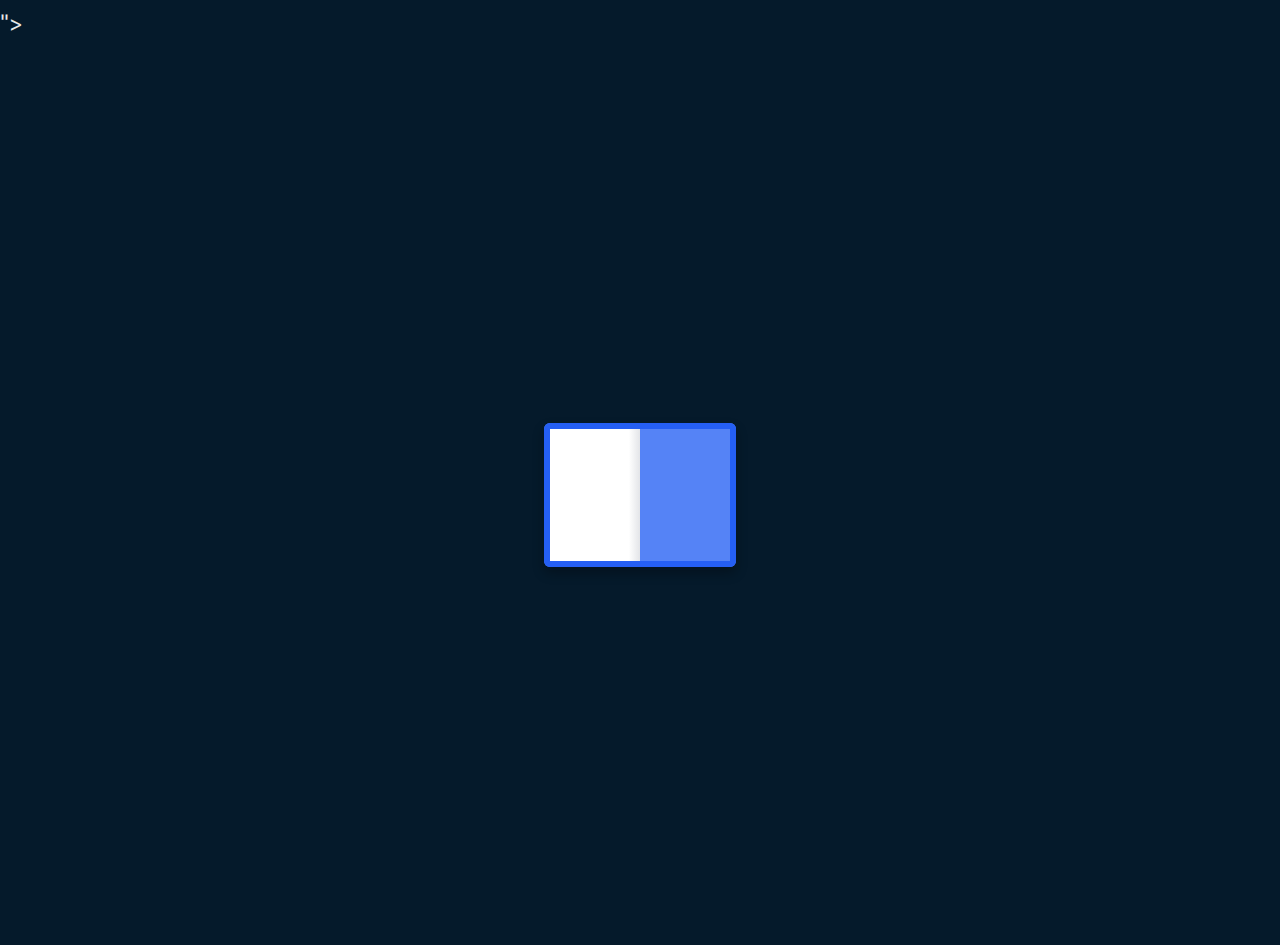
==== commit 0d13cd3f: "update" ====
--- a/index.html
+++ b/index.html
@@ -5,19 +5,23 @@
   <meta charset="UTF-8">
   <meta http-equiv="X-UA-Compatible" content="IE=Edge">
   <meta name="viewport" content="width=device-width, initial-scale=1">
-  
-  <meta name="description" content="Haidari Bright Side School, fostering quality education with a blend of traditional values and modern principles in Suthsoo Budgam Kashmir. Our mission is to reduce illiteracy through a harmonious approach to education.">
+  <link rel="canonical" href="https://haidarischool.netlify.app/
+  <link rel="canonical" href="https://www.haidarischool.netlify.app/">
+">
+
+  <meta name="description" content="Haidari Bright Side School, fostering quality education  in Suthsoo Kalan Kashmir.">
   <meta property="og:title" content="Haidari Bright Side School">
-  <meta property="og:description" content="Providing quality education in Suthsoo Budgam Kashmir, integrating traditional values with modern principles. Mission: Reducing illiteracy through a balanced educational approach.">
+  <meta property="og:description" content="Providing quality education in Suthsoo Budgam Kashmir, integrating traditional values with modern principles..">
   <meta property="og:image:secure_url" content="social.jpg">
   <meta property="og:image:secure" content="social.jpg">
   <meta property="og:image" content="social.jpg">
   <meta property="og:image:width" content="1200">
   <meta property="og:image:height" content="630">
   <meta property="og:url" content="https://haidarischool.netlify.app">
+ 
   <meta name="twitter:card" content="social.jpg">
   <meta name="twitter:title" content="Haidari Bright Side School">
-  <meta name="twitter:description" content="Providing quality education in Suthsoo Budgam Kashmir, integrating traditional values with modern principles. Mission: Reducing illiteracy through a balanced educational approach.">
+  <meta name="twitter:description" content="Providing quality education in Suthsoo Budgam Kashmir, integrating traditional values with modern principles.">
   <meta name="twitter:image" content="social.jpg">
   
   
@@ -25,7 +29,7 @@
   
   <link rel="shortcut icon" href="logo.ico" type="image/x-icon" />
 
-  <title>Haidari Bright Mission School</title>
+  <title>Haidari Bright Side School Homepage</title>
 <link href="https://fonts.googleapis.com/css2?family=Cairo&display=swap" rel="stylesheet">
   <!-- Font awesome -->
   <link rel='stylesheet' href='https://cdnjs.cloudflare.com/ajax/libs/font-awesome/6.4.2/css/all.min.css'>
@@ -69,8 +73,8 @@
               <div id="dropdown1" class="dropdown">
                 <ul role="menu">
                   <li role="menuitem">
-                    <a class="dropdown-link" href="#admission">
-                      <img src="https://raw.githubusercontent.com/Evavic44/responsive-navbar-with-dropdown/main/assets/icons/botd.svg" class="icon" />
+                    <a class="dropdown-link" href="admission.html">
+                      <img src="https://raw.githubusercontent.com/Evavic44/responsive-navbar-with-dropdown/main/assets/icons/botd.svg" class="icon"  alt="Haidari School Admission"/>
                       <div>
                         <span class="dropdown-link-title">Admission</span>
                         <p>Submit Form With Your Details.</p>
@@ -79,7 +83,7 @@
                   </li>
                   <li role="menuitem">
                     <a class="dropdown-link" href="#results">
-                      <img src="https://raw.githubusercontent.com/Evavic44/responsive-navbar-with-dropdown/main/assets/icons/fs.svg" class="icon" />
+                      <img src="https://raw.githubusercontent.com/Evavic44/responsive-navbar-with-dropdown/main/assets/icons/fs.svg" class="icon" alt="Exam Results"/>
                       <div>
                         <span class="dropdown-link-title">Results</span>
                         <p>Search through Result Search.</p>
@@ -88,7 +92,7 @@
                   </li>
                   <li role="menuitem">
                     <a class="dropdown-link" href="#books">
-                      <img src="https://raw.githubusercontent.com/Evavic44/responsive-navbar-with-dropdown/main/assets/icons/sp.svg" class="icon" />
+                      <img src="https://raw.githubusercontent.com/Evavic44/responsive-navbar-with-dropdown/main/assets/icons/sp.svg" class="icon" alt="Books"/>
                       <div>
                         <span class="dropdown-link-title">Books</span>
                         <p>Explore and choose suitable books</p>
@@ -97,7 +101,7 @@
                   </li>
                   <li role="menuitem">
                     <a class="dropdown-link" href="#quiz">
-                      <img src="https://raw.githubusercontent.com/Evavic44/responsive-navbar-with-dropdown/main/assets/icons/cf.svg" class="icon" />
+                      <img src="https://raw.githubusercontent.com/Evavic44/responsive-navbar-with-dropdown/main/assets/icons/cf.svg" class="icon" alt="Quiz" />
                       <div>
                         <span class="dropdown-link-title">Quiz</span>
                         <p>Boost your knowledge with quiz.</p>
@@ -412,7 +416,7 @@
         <div class="testimonial swiper">
           <div class="testimonial__card--group swiper-wrapper">
             <div class="testimonial__card swiper-slide">
-              <img src="boy.png" alt="" class="customer__avatar">
+              <img src="boy.png" alt="customer review" class="customer__avatar">
               <div class="quote__icon">
                 <img src="./assets/quote.svg" alt="">
               </div>
@@ -557,6 +561,30 @@
     </div>
   </footer>
 </div>
+<script type="application/ld+json">
+{
+  "@context": "http://schema.org",
+  "@type": "EducationalOrganization",
+  "name": "Haidari Bright Side School",
+  "url": "https://www.haidarischool.netlify.app/",
+  "logo": "https://www.haidarischool.netlify.app/logo.jpg",
+  "description": "A school providing quality education in Suthsoo Budgam Kashmir.",
+  "address": {
+    "@type": "PostalAddress",
+    "streetAddress": "Suthsoo Kalan",
+    "addressLocality": "Suthsoo Budgam",
+    "addressRegion": "Kashmir",
+    "postalCode": "191113",
+    "addressCountry": "India"
+  },
+  "contactPoint": {
+    "@type": "ContactPoint",
+    "telephone": "+916005156100",
+    "contactType": "Customer Service"
+  }
+}
+</script>
+
   <!--- Html end----->
   <script src='https://cdnjs.cloudflare.com/ajax/libs/Swiper/6.8.4/swiper-bundle.min.js'>
   </script>
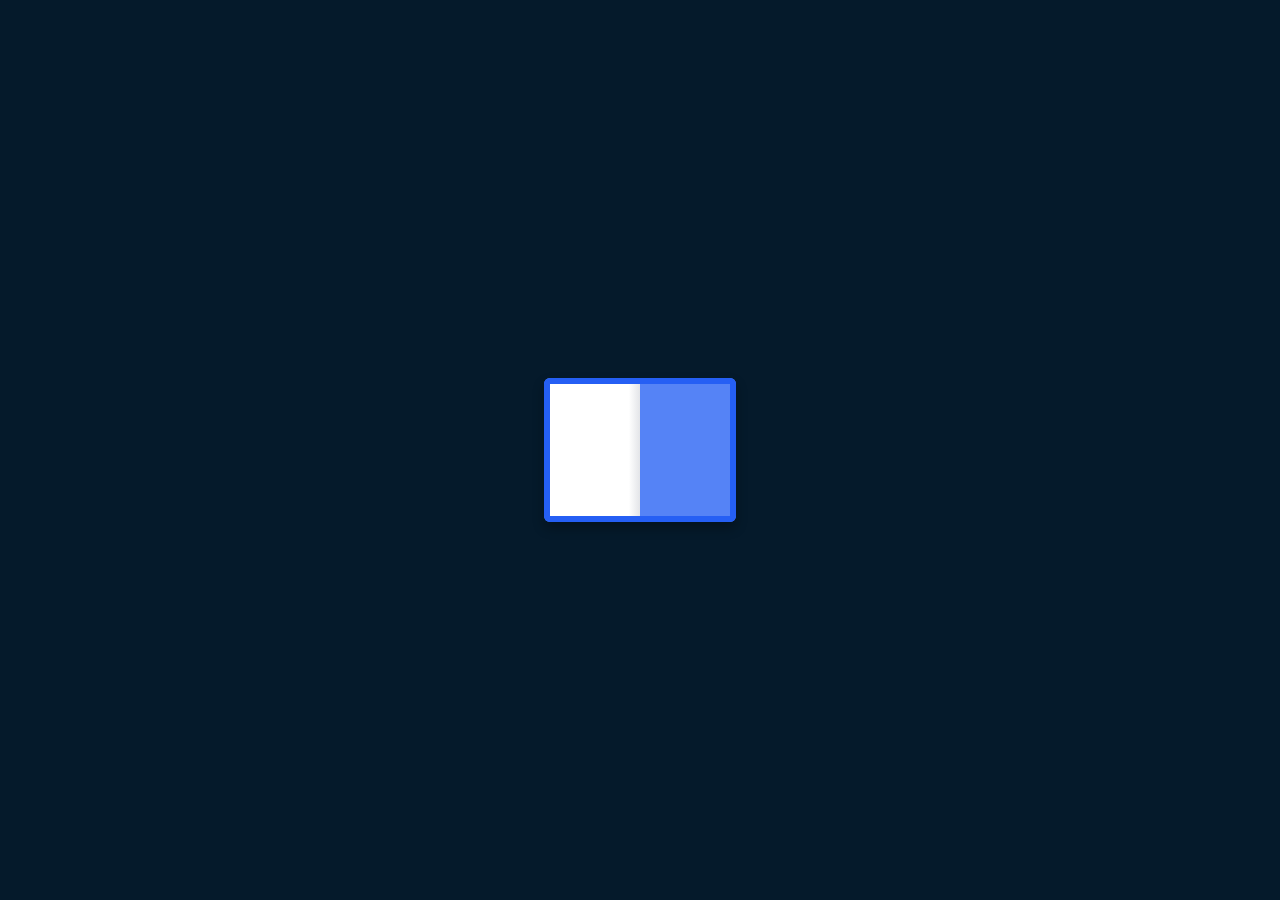
==== commit 05f726be: "update index.html" ====
--- a/index.html
+++ b/index.html
@@ -5,9 +5,11 @@
   <meta charset="UTF-8">
   <meta http-equiv="X-UA-Compatible" content="IE=Edge">
   <meta name="viewport" content="width=device-width, initial-scale=1">
-  <link rel="canonical" href="https://haidarischool.netlify.app/
-  <link rel="canonical" href="https://www.haidarischool.netlify.app/">
-">
+  <link rel="canonical" href="https://haidarischool.netlify.app/">
+  <link rel=" canonical" href="https://www.haidarischool.netlify.app/">
+  
+  <link rel="apple-touch-icon" sizes="180x180" href="/logo.png">
+  <link rel="apple-touch-icon" sizes="180x180" href="/hero.jpg">
 
   <meta name="description" content="Haidari Bright Side School, fostering quality education  in Suthsoo Kalan Kashmir.">
   <meta property="og:title" content="Haidari Bright Side School">
@@ -18,19 +20,19 @@
   <meta property="og:image:width" content="1200">
   <meta property="og:image:height" content="630">
   <meta property="og:url" content="https://haidarischool.netlify.app">
- 
+
   <meta name="twitter:card" content="social.jpg">
   <meta name="twitter:title" content="Haidari Bright Side School">
   <meta name="twitter:description" content="Providing quality education in Suthsoo Budgam Kashmir, integrating traditional values with modern principles.">
   <meta name="twitter:image" content="social.jpg">
-  
-  
-  
-  
+
+
+
+
   <link rel="shortcut icon" href="logo.ico" type="image/x-icon" />
 
   <title>Haidari Bright Side School Homepage</title>
-<link href="https://fonts.googleapis.com/css2?family=Cairo&display=swap" rel="stylesheet">
+  <link href="https://fonts.googleapis.com/css2?family=Cairo&display=swap" rel="stylesheet">
   <!-- Font awesome -->
   <link rel='stylesheet' href='https://cdnjs.cloudflare.com/ajax/libs/font-awesome/6.4.2/css/all.min.css'>
   <link href='https://unpkg.com/boxicons@2.1.4/css/boxicons.min.css' rel='stylesheet'>
@@ -41,350 +43,350 @@
   <link rel="stylesheet" href="navbar.css">
   <link rel="stylesheet" href="loader.css">
   <!---- Scroll reveal---->
-  <script  src="https://unpkg.com/scrollreveal"></script>
-  
+  <script src="https://unpkg.com/scrollreveal"></script>
+
 </head>
 
 <body>
   <div id="book-wrap">
-  <div class="book">
-	<div class="book__pg-shadow"></div>
-	<div class="book__pg"></div>
-	<div class="book__pg book__pg--2"></div>
-	<div class="book__pg book__pg--3"></div>
-	<div class="book__pg book__pg--4"></div>
-	<div class="book__pg book__pg--5"></div>
-</div>
-</div>
-<div id="haidarischool">
-  <header id="nav-menu" aria-label="navigation bar">
-    <div class="container">
-      <div class="nav-start">
-        <a class="logo" href="index.html">
-          <img src="logo.png" width="60" alt="Haidari School" />
-        </a>
-        <nav class="menu">
-          <ul class="menu-bar">
-            <li>
-              <button class="nav-link dropdown-btn" data-dropdown="dropdown1" aria-haspopup="true" aria-expanded="false" aria-label="browse">
-                Students Corner
-                <i class="bx bx-chevron-down" aria-hidden="true"></i>
-              </button>
-              <div id="dropdown1" class="dropdown">
-                <ul role="menu">
-                  <li role="menuitem">
-                    <a class="dropdown-link" href="admission.html">
-                      <img src="https://raw.githubusercontent.com/Evavic44/responsive-navbar-with-dropdown/main/assets/icons/botd.svg" class="icon"  alt="Haidari School Admission"/>
-                      <div>
-                        <span class="dropdown-link-title">Admission</span>
-                        <p>Submit Form With Your Details.</p>
-                      </div>
-                    </a>
-                  </li>
-                  <li role="menuitem">
-                    <a class="dropdown-link" href="#results">
-                      <img src="https://raw.githubusercontent.com/Evavic44/responsive-navbar-with-dropdown/main/assets/icons/fs.svg" class="icon" alt="Exam Results"/>
-                      <div>
-                        <span class="dropdown-link-title">Results</span>
-                        <p>Search through Result Search.</p>
-                      </div>
-                    </a>
-                  </li>
-                  <li role="menuitem">
-                    <a class="dropdown-link" href="#books">
-                      <img src="https://raw.githubusercontent.com/Evavic44/responsive-navbar-with-dropdown/main/assets/icons/sp.svg" class="icon" alt="Books"/>
-                      <div>
-                        <span class="dropdown-link-title">Books</span>
-                        <p>Explore and choose suitable books</p>
-                      </div>
-                    </a>
-                  </li>
-                  <li role="menuitem">
-                    <a class="dropdown-link" href="#quiz">
-                      <img src="https://raw.githubusercontent.com/Evavic44/responsive-navbar-with-dropdown/main/assets/icons/cf.svg" class="icon" alt="Quiz" />
-                      <div>
-                        <span class="dropdown-link-title">Quiz</span>
-                        <p>Boost your knowledge with quiz.</p>
-                      </div>
-                    </a>
-                  </li>
-                </ul>
-
-
-
-            <li>
-              <button class="nav-link dropdown-btn" data-dropdown="dropdown2" aria-haspopup="true" aria-expanded="false" aria-label="discover">
-                Discover
-                <i class="bx bx-chevron-down" aria-hidden="true"></i>
-              </button>
-              <div id="dropdown2" class="dropdown">
-                <ul role="menu">
-                  <li>
-                    <span class="dropdown-link-title">Browse Categories</span>
-                  </li>
-                  <li role="menuitem">
-                    <a class="dropdown-link" href="#gallery">Galley</a>
-                  </li>
-                  <li role="menuitem">
-                    <a class="dropdown-link" href="#staff">Staff</a>
-                  </li>
-                </ul>
-                <ul role="menu">
-                  <li>
-                    <span class="dropdown-link-title">
-                      Events
-                    </span>
-                  </li>
-                  <li role="menuitem">
-                    <a class="dropdown-link" href="#school-events">Scholl Events</a>
-                  </li>
-                  <li role="menuitem">
-                    <a class="dropdown-link" href="#picnic">Picnic</a>
-                  </li>
-                </ul>
-              </div>
-            </li>
-            <li><a class="nav-link" href="jobs.html">Career</a></li>
-            <li><a class="nav-link" href="#contact">Contact</a></li>
-            <li><a class="nav-link" href="#about">About</a></li>
-          </ul>
-        </nav>
-      </div>
-
-      <div class="nav-end">
-
-        <button id="hamburger" aria-label="hamburger" aria-haspopup="true" aria-expanded="false">
-          <i class="bx bx-menu" aria-hidden="true"></i>
-        </button>
-      </div>
+    <div class="book">
+      <div class="book__pg-shadow"></div>
+      <div class="book__pg"></div>
+      <div class="book__pg book__pg--2"></div>
+      <div class="book__pg book__pg--3"></div>
+      <div class="book__pg book__pg--4"></div>
+      <div class="book__pg book__pg--5"></div>
     </div>
-  </header>
-  <!----<a href="#events">
+  </div>
+  <div id="haidarischool">
+    <header id="nav-menu" aria-label="navigation bar">
+      <div class="container">
+        <div class="nav-start">
+          <a class="logo" href="index.html">
+            <img src="logo.png" width="60" alt="Haidari School" />
+          </a>
+          <nav class="menu">
+            <ul class="menu-bar">
+              <li>
+                <button class="nav-link dropdown-btn" data-dropdown="dropdown1" aria-haspopup="true" aria-expanded="false" aria-label="browse">
+                  Students Corner
+                  <i class="bx bx-chevron-down" aria-hidden="true"></i>
+                </button>
+                <div id="dropdown1" class="dropdown">
+                  <ul role="menu">
+                    <li role="menuitem">
+                      <a class="dropdown-link" href="admission.html">
+                        <img src="https://raw.githubusercontent.com/Evavic44/responsive-navbar-with-dropdown/main/assets/icons/botd.svg" class="icon" alt="Haidari School Admission" />
+                        <div>
+                          <span class="dropdown-link-title">Admission</span>
+                          <p>Submit Form With Your Details.</p>
+                        </div>
+                      </a>
+                    </li>
+                    <li role="menuitem">
+                      <a class="dropdown-link" href="#results">
+                        <img src="https://raw.githubusercontent.com/Evavic44/responsive-navbar-with-dropdown/main/assets/icons/fs.svg" class="icon" alt="Exam Results" />
+                        <div>
+                          <span class="dropdown-link-title">Results</span>
+                          <p>Search through Result Search.</p>
+                        </div>
+                      </a>
+                    </li>
+                    <li role="menuitem">
+                      <a class="dropdown-link" href="#books">
+                        <img src="https://raw.githubusercontent.com/Evavic44/responsive-navbar-with-dropdown/main/assets/icons/sp.svg" class="icon" alt="Books" />
+                        <div>
+                          <span class="dropdown-link-title">Books</span>
+                          <p>Explore and choose suitable books</p>
+                        </div>
+                      </a>
+                    </li>
+                    <li role="menuitem">
+                      <a class="dropdown-link" href="#quiz">
+                        <img src="https://raw.githubusercontent.com/Evavic44/responsive-navbar-with-dropdown/main/assets/icons/cf.svg" class="icon" alt="Quiz" />
+                        <div>
+                          <span class="dropdown-link-title">Quiz</span>
+                          <p>Boost your knowledge with quiz.</p>
+                        </div>
+                      </a>
+                    </li>
+                  </ul>
+
+
+
+              <li>
+                <button class="nav-link dropdown-btn" data-dropdown="dropdown2" aria-haspopup="true" aria-expanded="false" aria-label="discover">
+                  Discover
+                  <i class="bx bx-chevron-down" aria-hidden="true"></i>
+                </button>
+                <div id="dropdown2" class="dropdown">
+                  <ul role="menu">
+                    <li>
+                      <span class="dropdown-link-title">Browse Categories</span>
+                    </li>
+                    <li role="menuitem">
+                      <a class="dropdown-link" href="#gallery">Galley</a>
+                    </li>
+                    <li role="menuitem">
+                      <a class="dropdown-link" href="#staff">Staff</a>
+                    </li>
+                  </ul>
+                  <ul role="menu">
+                    <li>
+                      <span class="dropdown-link-title">
+                        Events
+                      </span>
+                    </li>
+                    <li role="menuitem">
+                      <a class="dropdown-link" href="#school-events">Scholl Events</a>
+                    </li>
+                    <li role="menuitem">
+                      <a class="dropdown-link" href="#picnic">Picnic</a>
+                    </li>
+                  </ul>
+                </div>
+              </li>
+              <li><a class="nav-link" href="jobs.html">Career</a></li>
+              <li><a class="nav-link" href="#contact">Contact</a></li>
+              <li><a class="nav-link" href="#about">About</a></li>
+            </ul>
+          </nav>
+        </div>
+
+        <div class="nav-end">
+
+          <button id="hamburger" aria-label="hamburger" aria-haspopup="true" aria-expanded="false">
+            <i class="bx bx-menu" aria-hidden="true"></i>
+          </button>
+        </div>
+      </div>
+    </header>
+    <!----<a href="#events">
     <marquee behavior="left" direction="left" style="padding: 10px">Tap to See Latest School Events.</marquee>
   </a>--->
-  <section class="hero">
-
-    <div class="image load-hidden">
-      <img src="hero.png" alt="ALI" width="40%">
-    </div>
-    <div class="title">
-      <h1 class="tagline">
-        <span>HAIDARI</span> BRIGHT SIDE SCHOOL <br />مدرسة <span>الحيدري</span> الجانب المشرق
-      </h1>
-    </div>
-  </section>
-  <main>
-    <h2>Who are We</h2>
-    <p><b>Haidari Bright Side School</b>, located at Suthsoo Budgam Kashmir is committed to providing quality education that harmoniously combines traditional values with modern educational approaches. Our mission is to establish a balanced gradient between traditional and modern education, contributing to the gradual reduction of illiteracy.
-
-    </p>
-    <button><a href="#admission">Admission</a></button>
-  </main>
-  <section class="events" id="events">
-    <h3>Events</h3>
-    <div class="event">
-      Admission open for pre Nursery to Second Class go to our admission page or contact the administrator.
-    </div>
-    <div class="event">
-      There are currently no events at the moment in School.
-    </div>
-  </section>
-
-  <section class="showcase">
-    <h4>Achievements</h4>
-    <div class="boxes">
-      <div class="box">
-        <i class="fa fa-graduation-cap"></i>
-        <p>5000</p>
-        <p>Students</p>
-      </div>
-      <div class="box">
-        <i class="fa fa-scroll"></i>
-        <p>4000</p>
-        <p>Qualified Students</p>
-      </div>
-      <div class="box">
-        <i class="fa fa-user"></i>
-        <p>15</p>
-        <p>Teachers</p>
-      </div>
-      <div class="box">
-        <i class="fa fa-cube"></i>
-        <p>10</p>
-        <p>Rooms</p>
-      </div>
-    </div>
-  </section>
-  <section class="staff" id="computer-staff">
-    <h4> <i class="fa fa-blackboard"></i> Our Staff</h4>
-   
-    <div class="slider">
-      <div class="swiper-staff people__slide">
-        <div class="swiper-wrapper">
-          <div class="swiper-slide">
-            <div class="people__card">
-              <div class="people__image">
-                <img src="t1.jpg" alt="Arif">
-              </div>
-              <div class="people__info">
-                <ul class="people__social">
-                  <li><a href=""><i class="fa-brands fa-facebook-f"></i></a></li>
-                  <li><a href=""><i class="fa-brands fa-twitter"></i></a></li>
-                  <li><a href=""><i class="fa-brands fa-linkedin-in"></i></a></li>
-                </ul>
-                <h3 class="people__name">Mr Arif Ashraf </h3>
-                <p class="people__position">Founder and CEO</p>
-                <p class="people__desc"> Mr Arif Ashraf is administrator of institute living in Kanipora Nowgam</p>
-              </div>
-              <div class="people__btn">
-                <a href="arif-ashraf.html">View info</a>
-              </div>
-            </div>
-          </div>
-          <div class="swiper-slide">
-            <div class="people__card">
-              <div class="people__image">
-                <img src="t2.jpg" alt="Mudasir">
-              </div>
-              <div class="people__info">
-                <ul class="people__social">
-                  <li><a href=""><i class="fa-brands fa-facebook-f"></i></a></li>
-                  <li><a href=""><i class="fa-brands fa-twitter"></i></a></li>
-                  <li><a href=""><i class="fa-brands fa-linkedin-in"></i></a></li>
-                </ul>
-                <h3 class="people__name">Mr Khan Mudasir</h3>
-                <p class="people__position">Science Faculty </p>
-                <p class="people__desc">Mr Mudasir manages coaching center mainly Science Faculty.</p>
-              </div>
-              <div class="people__btn">
-                <a href="mudasir.html">View info</a>
-              </div>
-            </div>
-          </div>
-          <div class="swiper-slide">
-            <div class="people__card">
-              <div class="people__image">
-                <img src="t3.jpg" alt="Vinod Kumar">
-              </div>
-              <div class="people__info">
-                <ul class="people__social">
-                  <li><a href=""><i class="fa-brands fa-facebook-f"></i></a></li>
-                  <li><a href=""><i class="fa-brands fa-twitter"></i></a></li>
-                  <li><a href=""><i class="fa-brands fa-linkedin-in"></i></a></li>
-                </ul>
-                <h3 class="people__name">Mr Vinod Kumar</h3>
-                <p class="people__position">English Language Expert.</p>
-                <p class="people__desc">Mr Vinod is highly experienced English teacher amd trainer.</p>
-              </div>
-              <div class="people__btn">
-                <a href="vinod.html">View info</a>
-              </div>
-            </div>
-          </div>
-          <div class="swiper-slide">
-            <div class="people__card">
-              <div class="people__image">
-                <img src="t4.jpg" alt="Younis">
-              </div>
-              <div class="people__info">
-                <ul class="people__social">
-                  <li><a href=""><i class="fa-brands fa-facebook-f"></i></a></li>
-                  <li><a href=""><i class="fa-brands fa-twitter"></i></a></li>
-                  <li><a href=""><i class="fa-brands fa-linkedin-in"></i></a></li>
-                </ul>
-                <h3 class="people__name">Mr Younis Ahmad Bhat</h3>
-                <p class="people__position">Social Science Faculty </p>
-                <p class="people__desc">Mr Younis Teaches Social Science Faculty in Our Institution.</p>
-              </div>
-              <div class="people__btn">
-                <a href="younis.html">View info</a>
-              </div>
-            </div>
-          </div>
-          <div class="swiper-slide">
-            <div class="people__card">
-              <div class="people__image">
-                <img src="t5.jpg" alt="Adil Farooq">
-              </div>
-              <div class="people__info">
-                <ul class="people__social">
-                  <li><a href=""><i class="fa-brands fa-facebook-f"></i></a></li>
-                  <li><a href=""><i class="fa-brands fa-twitter"></i></a></li>
-                  <li><a href=""><i class="fa-brands fa-linkedin-in"></i></a></li>
-                </ul>
-                <h3 class="people__name">Mr Adil Farooq</h3>
-                <p class="people__position">Mathematics Faculty</p>
-                <p class="people__desc">Teaches Mathematics in very friendly way in our Institution.</p>
-              </div>
-              <div class="people__btn">
-                <a href="adil.html">View info</a>
-              </div>
-            </div>
-          </div>
-          <div class="swiper-slide">
-            <div class="people__card">
-              <div class="people__image">
-                <img src="t6.jpg" alt="Ayaz Nabi">
-              </div>
-              <div class="people__info">
-                <ul class="people__social">
-                  <li><a href=""><i class="fa-brands fa-facebook-f"></i></a></li>
-                  <li><a href=""><i class="fa-brands fa-twitter"></i></a></li>
-                  <li><a href=""><i class="fa-brands fa-linkedin-in"></i></a></li>
-                </ul>
-                <h3 class="people__name">Mr Ayaz Nabi</h3>
-                <p class="people__position">English Teacher</p>
-                <p class="people__desc">Mr Ayaz Nabi teaches English with grammar highly experienced teacher in our institution.</p>
-              </div>
-              <div class="people__btn">
-                <a href="ayaz.html">View info</a>
-              </div>
-            </div>
-          </div>
-          <div class="swiper-slide">
-            <div class="people__card">
-              <div class="people__image">
-                <img src="girl.png" alt="Nazia">
-              </div>
-              <div class="people__info">
-                <ul class="people__social">
-                  <li><a href=""><i class="fa-brands fa-facebook-f"></i></a></li>
-                  <li><a href=""><i class="fa-brands fa-twitter"></i></a></li>
-                  <li><a href=""><i class="fa-brands fa-linkedin-in"></i></a></li>
-                </ul>
-                <h3 class="people__name">Ms Naziya Irshad</h3>
-                <p class="people__position">General Line Teacher </p>
-                <p class="people__desc">Our female teacher teachers general classes in institution.</p>
-              </div>
-              <div class="people__btn">
-                <a href="nazia.html">View info</a>
-              </div>
-            </div>
-          </div>
-          <div class="swiper-slide">
-            <div class="people__card">
-              <div class="people__image">
-                <img src="girl.png" alt="Azra Mir">
-              </div>
-              <div class="people__info">
-                <ul class="people__social">
-                  <li><a href=""><i class="fa-brands fa-facebook-f"></i></a></li>
-                  <li><a href=""><i class="fa-brands fa-twitter"></i></a></li>
-                  <li><a href=""><i class="fa-brands fa-linkedin-in"></i></a></li>
-                </ul>
-                <h3 class="people__name">Ms Azra Mir</h3>
-                <p class="people__position">
-                  General Line Teacher
-                </p>
-                <p class="people__desc">Another Female Teacher from our institution.
-                </p>
-              </div>
-              <div class="people__btn">
-                <a href="azra.html">View info</a>
-              </div>
-            </div>
-          </div>
-          <!-----
+    <section class="hero">
+
+      <div class="image load-hidden">
+        <img src="hero.png" alt="ALI" width="40%">
+      </div>
+      <div class="title">
+        <h1 class="tagline">
+          <span>HAIDARI</span> BRIGHT SIDE SCHOOL <br />مدرسة <span>الحيدري</span> الجانب المشرق
+        </h1>
+      </div>
+    </section>
+    <main>
+      <h2>Who are We</h2>
+      <p><b>Haidari Bright Side School</b>, located at Suthsoo Budgam Kashmir is committed to providing quality education that harmoniously combines traditional values with modern educational approaches. Our mission is to establish a balanced gradient between traditional and modern education, contributing to the gradual reduction of illiteracy.
+
+      </p>
+      <button><a href="#admission">Admission</a></button>
+    </main>
+    <section class="events" id="events">
+      <h3>Events</h3>
+      <div class="event">
+        Admission open for pre Nursery to Second Class go to our admission page or contact the administrator.
+      </div>
+      <div class="event">
+        There are currently no events at the moment in School.
+      </div>
+    </section>
+
+    <section class="showcase">
+      <h4>Achievements</h4>
+      <div class="boxes">
+        <div class="box">
+          <i class="fa fa-graduation-cap"></i>
+          <p>5000</p>
+          <p>Students</p>
+        </div>
+        <div class="box">
+          <i class="fa fa-scroll"></i>
+          <p>4000</p>
+          <p>Qualified Students</p>
+        </div>
+        <div class="box">
+          <i class="fa fa-user"></i>
+          <p>15</p>
+          <p>Teachers</p>
+        </div>
+        <div class="box">
+          <i class="fa fa-cube"></i>
+          <p>10</p>
+          <p>Rooms</p>
+        </div>
+      </div>
+    </section>
+    <section class="staff" id="computer-staff">
+      <h4> <i class="fa fa-blackboard"></i> Our Staff</h4>
+
+      <div class="slider">
+        <div class="swiper-staff people__slide">
+          <div class="swiper-wrapper">
+            <div class="swiper-slide">
+              <div class="people__card">
+                <div class="people__image">
+                  <img src="t1.jpg" alt="Arif">
+                </div>
+                <div class="people__info">
+                  <ul class="people__social">
+                    <li><a href=""><i class="fa-brands fa-facebook-f"></i></a></li>
+                    <li><a href=""><i class="fa-brands fa-twitter"></i></a></li>
+                    <li><a href=""><i class="fa-brands fa-linkedin-in"></i></a></li>
+                  </ul>
+                  <h3 class="people__name">Mr Arif Ashraf </h3>
+                  <p class="people__position">Founder and CEO</p>
+                  <p class="people__desc"> Mr Arif Ashraf is administrator of institute living in Kanipora Nowgam</p>
+                </div>
+                <div class="people__btn">
+                  <a href="arif-ashraf.html">View info</a>
+                </div>
+              </div>
+            </div>
+            <div class="swiper-slide">
+              <div class="people__card">
+                <div class="people__image">
+                  <img src="t2.jpg" alt="Mudasir">
+                </div>
+                <div class="people__info">
+                  <ul class="people__social">
+                    <li><a href=""><i class="fa-brands fa-facebook-f"></i></a></li>
+                    <li><a href=""><i class="fa-brands fa-twitter"></i></a></li>
+                    <li><a href=""><i class="fa-brands fa-linkedin-in"></i></a></li>
+                  </ul>
+                  <h3 class="people__name">Mr Khan Mudasir</h3>
+                  <p class="people__position">Science Faculty </p>
+                  <p class="people__desc">Mr Mudasir manages coaching center mainly Science Faculty.</p>
+                </div>
+                <div class="people__btn">
+                  <a href="mudasir.html">View info</a>
+                </div>
+              </div>
+            </div>
+            <div class="swiper-slide">
+              <div class="people__card">
+                <div class="people__image">
+                  <img src="t3.jpg" alt="Vinod Kumar">
+                </div>
+                <div class="people__info">
+                  <ul class="people__social">
+                    <li><a href=""><i class="fa-brands fa-facebook-f"></i></a></li>
+                    <li><a href=""><i class="fa-brands fa-twitter"></i></a></li>
+                    <li><a href=""><i class="fa-brands fa-linkedin-in"></i></a></li>
+                  </ul>
+                  <h3 class="people__name">Mr Vinod Kumar</h3>
+                  <p class="people__position">English Language Expert.</p>
+                  <p class="people__desc">Mr Vinod is highly experienced English teacher amd trainer.</p>
+                </div>
+                <div class="people__btn">
+                  <a href="vinod.html">View info</a>
+                </div>
+              </div>
+            </div>
+            <div class="swiper-slide">
+              <div class="people__card">
+                <div class="people__image">
+                  <img src="t4.jpg" alt="Younis">
+                </div>
+                <div class="people__info">
+                  <ul class="people__social">
+                    <li><a href=""><i class="fa-brands fa-facebook-f"></i></a></li>
+                    <li><a href=""><i class="fa-brands fa-twitter"></i></a></li>
+                    <li><a href=""><i class="fa-brands fa-linkedin-in"></i></a></li>
+                  </ul>
+                  <h3 class="people__name">Mr Younis Ahmad Bhat</h3>
+                  <p class="people__position">Social Science Faculty </p>
+                  <p class="people__desc">Mr Younis Teaches Social Science Faculty in Our Institution.</p>
+                </div>
+                <div class="people__btn">
+                  <a href="younis.html">View info</a>
+                </div>
+              </div>
+            </div>
+            <div class="swiper-slide">
+              <div class="people__card">
+                <div class="people__image">
+                  <img src="t5.jpg" alt="Adil Farooq">
+                </div>
+                <div class="people__info">
+                  <ul class="people__social">
+                    <li><a href=""><i class="fa-brands fa-facebook-f"></i></a></li>
+                    <li><a href=""><i class="fa-brands fa-twitter"></i></a></li>
+                    <li><a href=""><i class="fa-brands fa-linkedin-in"></i></a></li>
+                  </ul>
+                  <h3 class="people__name">Mr Adil Farooq</h3>
+                  <p class="people__position">Mathematics Faculty</p>
+                  <p class="people__desc">Teaches Mathematics in very friendly way in our Institution.</p>
+                </div>
+                <div class="people__btn">
+                  <a href="adil.html">View info</a>
+                </div>
+              </div>
+            </div>
+            <div class="swiper-slide">
+              <div class="people__card">
+                <div class="people__image">
+                  <img src="t6.jpg" alt="Ayaz Nabi">
+                </div>
+                <div class="people__info">
+                  <ul class="people__social">
+                    <li><a href=""><i class="fa-brands fa-facebook-f"></i></a></li>
+                    <li><a href=""><i class="fa-brands fa-twitter"></i></a></li>
+                    <li><a href=""><i class="fa-brands fa-linkedin-in"></i></a></li>
+                  </ul>
+                  <h3 class="people__name">Mr Ayaz Nabi</h3>
+                  <p class="people__position">English Teacher</p>
+                  <p class="people__desc">Mr Ayaz Nabi teaches English with grammar highly experienced teacher in our institution.</p>
+                </div>
+                <div class="people__btn">
+                  <a href="ayaz.html">View info</a>
+                </div>
+              </div>
+            </div>
+            <div class="swiper-slide">
+              <div class="people__card">
+                <div class="people__image">
+                  <img src="girl.png" alt="Nazia">
+                </div>
+                <div class="people__info">
+                  <ul class="people__social">
+                    <li><a href=""><i class="fa-brands fa-facebook-f"></i></a></li>
+                    <li><a href=""><i class="fa-brands fa-twitter"></i></a></li>
+                    <li><a href=""><i class="fa-brands fa-linkedin-in"></i></a></li>
+                  </ul>
+                  <h3 class="people__name">Ms Naziya Irshad</h3>
+                  <p class="people__position">General Line Teacher </p>
+                  <p class="people__desc">Our female teacher teachers general classes in institution.</p>
+                </div>
+                <div class="people__btn">
+                  <a href="nazia.html">View info</a>
+                </div>
+              </div>
+            </div>
+            <div class="swiper-slide">
+              <div class="people__card">
+                <div class="people__image">
+                  <img src="girl.png" alt="Azra Mir">
+                </div>
+                <div class="people__info">
+                  <ul class="people__social">
+                    <li><a href=""><i class="fa-brands fa-facebook-f"></i></a></li>
+                    <li><a href=""><i class="fa-brands fa-twitter"></i></a></li>
+                    <li><a href=""><i class="fa-brands fa-linkedin-in"></i></a></li>
+                  </ul>
+                  <h3 class="people__name">Ms Azra Mir</h3>
+                  <p class="people__position">
+                    General Line Teacher
+                  </p>
+                  <p class="people__desc">Another Female Teacher from our institution.
+                  </p>
+                </div>
+                <div class="people__btn">
+                  <a href="azra.html">View info</a>
+                </div>
+              </div>
+            </div>
+            <!-----
           <div class="swiper-slide">
             <div class="people__card">
               <div class="people__image">
@@ -405,185 +407,186 @@
               </div>
             </div>
           </div>---->
-        </div>
-      </div>
+          </div>
+        </div>
+      </div>
+    </section>
+    <section class="testimonial" id="testimonial">
+      <h5>Testimonials</h5>
+      <section class="testimonial__area">
+        <div class="wrapper">
+          <div class="testimonial swiper">
+            <div class="testimonial__card--group swiper-wrapper">
+              <div class="testimonial__card swiper-slide">
+                <img src="boy.png" alt="customer review" class="customer__avatar">
+                <div class="quote__icon">
+                  <img src="./assets/quote.svg" alt="">
+                </div>
+                <p class="customer__quotes">The teachers are very talented with years of experience in teaching and its practical applications. Haidari school has helped me to develop statistical thinking and practical methods into real-life scenarios.</p>
+                <div class="customer__info">
+                  <h4 class="customer__name">Adnan</h4>
+                  <span class="customer__role">Student</span>
+                </div>
+              </div>
+              <div class="testimonial__card swiper-slide">
+                <img src="boy.png" alt="" class="customer__avatar">
+                <div class="quote__icon">
+                  <img src="./assets/quote.svg" alt="">
+                </div>
+                <p class="customer__quotes">Fabulous training; trainers have external knowledge on the subject. Also, the course content was effective.
+                <div class="customer__info">
+                  <h4 class="customer__name">Tahir</h4>
+                  <span class="customer__role">Student</span>
+                </div>
+              </div>
+              <div class="testimonial__card swiper-slide">
+                <img src="girl.png" alt="" class="customer__avatar">
+                <div class="quote__icon">
+                  <img src="./assets/quote.svg" alt="">
+                </div>
+                <p class="customer__quotes">
+                  The real-life examples cited during the classes was really helpful for understanding the concepts in-detail.</p>
+                <div class="customer__info">
+                  <h4 class="customer__name">Masrat</h4>
+                  <span class="customer__role">Student</span>
+                </div>
+              </div>
+            </div>
+            <div class="btn__group">
+              <div class="btn__prev">
+                <svg width="58" height="58" viewBox="0 0 58 58" fill="none" xmlns="http://www.w3.org/2000/svg">
+                  <path d="M26 35L20.7071 29.7071C20.3166 29.3166 20.3166 28.6834 20.7071 28.2929L26 23M20.4141 29L38.4141 29" stroke="#ffffff" stroke-width="1.5" stroke-linecap="round" stroke-linejoin="round" />
+                  <rect x="57" y="57" width="56" height="56" rx="28" transform="rotate(-180 57 57)" stroke="#ffffff" stroke-width="2" />
+                </svg>
+              </div>
+              <div class="btn__next">
+                <svg width="56" height="56" viewBox="0 0 56 56" fill="none" xmlns="http://www.w3.org/2000/svg">
+                  <path d="M31 22L36.2929 27.2929C36.6834 27.6834 36.6834 28.3166 36.2929 28.7071L31 34M36.5859 28H18.5859" stroke="#ffffff" stroke-width="1.5" stroke-linecap="round" stroke-linejoin="round" />
+                  <rect x="1" y="1" width="54" height="54" rx="27" stroke="#ffffff" stroke-width="2" />
+                </svg>
+              </div>
+            </div>
+          </div>
+        </div>
+      </section>
+    </section>
+
+    <div class="map" style="width: 100%">
+      <h6>Locate Us</h6>
+
+      <iframe width="300" height="200" frameborder="0" scrolling="no" marginheight="0" marginwidth="0" src="https://maps.google.com/maps?width=300&amp;height=200&amp;hl=en&amp;q=Suthsoo+()&amp;t=h&amp;z=15&amp;ie=UTF8&amp;iwloc=B&amp;output=embed"></iframe>
     </div>
-  </section>
-  <section class="testimonial" id="testimonial">
-    <h5>Testimonials</h5>
-    <section class="testimonial__area">
-      <div class="wrapper">
-        <div class="testimonial swiper">
-          <div class="testimonial__card--group swiper-wrapper">
-            <div class="testimonial__card swiper-slide">
-              <img src="boy.png" alt="customer review" class="customer__avatar">
-              <div class="quote__icon">
-                <img src="./assets/quote.svg" alt="">
-              </div>
-              <p class="customer__quotes">The teachers are very talented with years of experience in teaching and its practical applications. STERLING has helped me to develop statistical thinking and practical methods into real-life scenarios.</p>
-              <div class="customer__info">
-                <h4 class="customer__name">Adnan</h4>
-                <span class="customer__role">Student</span>
-              </div>
-            </div>
-            <div class="testimonial__card swiper-slide">
-              <img src="boy.png" alt="" class="customer__avatar">
-              <div class="quote__icon">
-                <img src="./assets/quote.svg" alt="">
-              </div>
-              <p class="customer__quotes">Fabulous training; trainers have external knowledge on the subject. Also, the course content was effective.
-              <div class="customer__info">
-                <h4 class="customer__name">Tahir</h4>
-                <span class="customer__role">Student</span>
-              </div>
-            </div>
-            <div class="testimonial__card swiper-slide">
-              <img src="girl.png" alt="" class="customer__avatar">
-              <div class="quote__icon">
-                <img src="./assets/quote.svg" alt="">
-              </div>
-              <p class="customer__quotes">
-                The real-life examples cited during the classes was really helpful for understanding the concepts in-detail.</p>
-              <div class="customer__info">
-                <h4 class="customer__name">Masrat</h4>
-                <span class="customer__role">Student</span>
-              </div>
-            </div>
+
+
+    <section id="contact">
+      <!---- Form ---->
+      <!-- partial:index.partial.html -->
+      <div class="form-wrapper" id="contact">
+        <h3>Contact</h3>
+        <div class="formbold-main-wrapper">
+          <!-- Author: FormBold Team -->
+          <!-- Learn More: https://formbold.com -->
+          <div class="formbold-form-wrapper">
+            <form action="https://formbold.com/s/92dkY" method="POST">
+              <div class="formbold-mb-5">
+                <label for="name" class="formbold-form-label"> Full Name </label>
+                <input type="text" name="name" id="name" placeholder="Full Name" class="formbold-form-input" />
+              </div>
+
+              <div class="formbold-mb-5">
+                <label for="email" class="formbold-form-label"> Email Address </label>
+                <input type="email" name="email" id="email" placeholder="Enter your email" class="formbold-form-input" />
+              </div>
+
+              <div class="formbold-mb-5">
+                <label for="subject" class="formbold-form-label"> Subject </label>
+                <input type="text" name="subject" id="subject" placeholder="Enter your subject" class="formbold-form-input" />
+              </div>
+
+              <div class="formbold-mb-5">
+                <label for="message" class="formbold-form-label"> Message </label>
+                <textarea rows="6" name="message" id="message" placeholder="Type your message" class="formbold-form-input"></textarea>
+              </div>
+
+              <div>
+                <button class="formbold-btn">Submit</button>
+              </div>
+            </form>
           </div>
-          <div class="btn__group">
-            <div class="btn__prev">
-              <svg width="58" height="58" viewBox="0 0 58 58" fill="none" xmlns="http://www.w3.org/2000/svg">
-                <path d="M26 35L20.7071 29.7071C20.3166 29.3166 20.3166 28.6834 20.7071 28.2929L26 23M20.4141 29L38.4141 29" stroke="#ffffff" stroke-width="1.5" stroke-linecap="round" stroke-linejoin="round" />
-                <rect x="57" y="57" width="56" height="56" rx="28" transform="rotate(-180 57 57)" stroke="#ffffff" stroke-width="2" />
-              </svg>
-            </div>
-            <div class="btn__next">
-              <svg width="56" height="56" viewBox="0 0 56 56" fill="none" xmlns="http://www.w3.org/2000/svg">
-                <path d="M31 22L36.2929 27.2929C36.6834 27.6834 36.6834 28.3166 36.2929 28.7071L31 34M36.5859 28H18.5859" stroke="#ffffff" stroke-width="1.5" stroke-linecap="round" stroke-linejoin="round" />
-                <rect x="1" y="1" width="54" height="54" rx="27" stroke="#ffffff" stroke-width="2" />
-              </svg>
-            </div>
-          </div>
-        </div>
-      </div>
+        </div>
+      </div>
+      <!------Form----->
     </section>
-  </section>
-
-  <div class="map" style="width: 100%">
-    <h6>Locate Us</h6>
-    
-    <iframe width="300" height="200" frameborder="0" scrolling="no" marginheight="0" marginwidth="0" src="https://maps.google.com/maps?width=300&amp;height=200&amp;hl=en&amp;q=Suthsoo+()&amp;t=h&amp;z=15&amp;ie=UTF8&amp;iwloc=B&amp;output=embed"></iframe></div>
-
-
-  <section id="contact">
-    <!---- Form ---->
-    <!-- partial:index.partial.html -->
-    <div class="form-wrapper" id="contact">
-      <h3>Contact</h3>
-      <div class="formbold-main-wrapper">
-        <!-- Author: FormBold Team -->
-        <!-- Learn More: https://formbold.com -->
-        <div class="formbold-form-wrapper">
-          <form action="https://formbold.com/s/92dkY" method="POST">
-            <div class="formbold-mb-5">
-              <label for="name" class="formbold-form-label"> Full Name </label>
-              <input type="text" name="name" id="name" placeholder="Full Name" class="formbold-form-input" />
-            </div>
-
-            <div class="formbold-mb-5">
-              <label for="email" class="formbold-form-label"> Email Address </label>
-              <input type="email" name="email" id="email" placeholder="Enter your email" class="formbold-form-input" />
-            </div>
-
-            <div class="formbold-mb-5">
-              <label for="subject" class="formbold-form-label"> Subject </label>
-              <input type="text" name="subject" id="subject" placeholder="Enter your subject" class="formbold-form-input" />
-            </div>
-
-            <div class="formbold-mb-5">
-              <label for="message" class="formbold-form-label"> Message </label>
-              <textarea rows="6" name="message" id="message" placeholder="Type your message" class="formbold-form-input"></textarea>
-            </div>
-
-            <div>
-              <button class="formbold-btn">Submit</button>
-            </div>
-          </form>
-        </div>
+    <div class="svg">
+      <div class="svg">
+        <svg id="wave" style="transform:rotate(0deg); transition: 0.3s" viewBox="0 0 1440 490" version="1.1" xmlns="http://www.w3.org/2000/svg">
+          <defs>
+            <linearGradient id="sw-gradient-0" x1="0" x2="0" y1="1" y2="0">
+              <stop stop-color="#5FC84D" offset="0%"></stop>
+              <stop stop-color="#5FC84D" offset="100%"></stop>
+            </linearGradient>
+          </defs>
+          <path style="transform:translate(0, 0px); opacity:1" fill="url(#sw-gradient-0)" d="M0,0L40,24.5C80,49,160,98,240,130.7C320,163,400,180,480,155.2C560,131,640,65,720,98C800,131,880,261,960,326.7C1040,392,1120,392,1200,343C1280,294,1360,196,1440,163.3C1520,131,1600,163,1680,187.8C1760,212,1840,229,1920,204.2C2000,180,2080,114,2160,98C2240,82,2320,114,2400,114.3C2480,114,2560,82,2640,73.5C2720,65,2800,82,2880,130.7C2960,180,3040,261,3120,245C3200,229,3280,114,3360,106.2C3440,98,3520,196,3600,220.5C3680,245,3760,196,3840,155.2C3920,114,4000,82,4080,65.3C4160,49,4240,49,4320,65.3C4400,82,4480,114,4560,155.2C4640,196,4720,245,4800,294C4880,343,4960,392,5040,400.2C5120,408,5200,376,5280,367.5C5360,359,5440,376,5520,343C5600,310,5680,229,5720,187.8L5760,147L5760,490L5720,490C5680,490,5600,490,5520,490C5440,490,5360,490,5280,490C5200,490,5120,490,5040,490C4960,490,4880,490,4800,490C4720,490,4640,490,4560,490C4480,490,4400,490,4320,490C4240,490,4160,490,4080,490C4000,490,3920,490,3840,490C3760,490,3680,490,3600,490C3520,490,3440,490,3360,490C3280,490,3200,490,3120,490C3040,490,2960,490,2880,490C2800,490,2720,490,2640,490C2560,490,2480,490,2400,490C2320,490,2240,490,2160,490C2080,490,2000,490,1920,490C1840,490,1760,490,1680,490C1600,490,1520,490,1440,490C1360,490,1280,490,1200,490C1120,490,1040,490,960,490C880,490,800,490,720,490C640,490,560,490,480,490C400,490,320,490,240,490C160,490,80,490,40,490L0,490Z"></path>
+        </svg>
       </div>
     </div>
-    <!------Form----->
-  </section>
-  <div class="svg">
-    <div class="svg">
-      <svg id="wave" style="transform:rotate(0deg); transition: 0.3s" viewBox="0 0 1440 490" version="1.1" xmlns="http://www.w3.org/2000/svg">
-        <defs>
-          <linearGradient id="sw-gradient-0" x1="0" x2="0" y1="1" y2="0">
-            <stop stop-color="#5FC84D" offset="0%"></stop>
-            <stop stop-color="#5FC84D" offset="100%"></stop>
-          </linearGradient>
-        </defs>
-        <path style="transform:translate(0, 0px); opacity:1" fill="url(#sw-gradient-0)" d="M0,0L40,24.5C80,49,160,98,240,130.7C320,163,400,180,480,155.2C560,131,640,65,720,98C800,131,880,261,960,326.7C1040,392,1120,392,1200,343C1280,294,1360,196,1440,163.3C1520,131,1600,163,1680,187.8C1760,212,1840,229,1920,204.2C2000,180,2080,114,2160,98C2240,82,2320,114,2400,114.3C2480,114,2560,82,2640,73.5C2720,65,2800,82,2880,130.7C2960,180,3040,261,3120,245C3200,229,3280,114,3360,106.2C3440,98,3520,196,3600,220.5C3680,245,3760,196,3840,155.2C3920,114,4000,82,4080,65.3C4160,49,4240,49,4320,65.3C4400,82,4480,114,4560,155.2C4640,196,4720,245,4800,294C4880,343,4960,392,5040,400.2C5120,408,5200,376,5280,367.5C5360,359,5440,376,5520,343C5600,310,5680,229,5720,187.8L5760,147L5760,490L5720,490C5680,490,5600,490,5520,490C5440,490,5360,490,5280,490C5200,490,5120,490,5040,490C4960,490,4880,490,4800,490C4720,490,4640,490,4560,490C4480,490,4400,490,4320,490C4240,490,4160,490,4080,490C4000,490,3920,490,3840,490C3760,490,3680,490,3600,490C3520,490,3440,490,3360,490C3280,490,3200,490,3120,490C3040,490,2960,490,2880,490C2800,490,2720,490,2640,490C2560,490,2480,490,2400,490C2320,490,2240,490,2160,490C2080,490,2000,490,1920,490C1840,490,1760,490,1680,490C1600,490,1520,490,1440,490C1360,490,1280,490,1200,490C1120,490,1040,490,960,490C880,490,800,490,720,490C640,490,560,490,480,490C400,490,320,490,240,490C160,490,80,490,40,490L0,490Z"></path>
-      </svg>
-    </div>
+    <footer>
+      <h6>Haidari Bright Side School</h6>
+      <p>
+      <address>
+        <i class="fa fa-location"></i>
+        <br>
+        Suthsoo Kalan Budgam Jammu and Kashmir.
+      </address>
+      </p>
+      <span class="st">WE ARE SOCIAL</span>
+      <div class="social">
+        <div>
+          <a href="https://www.facebook.com/sterlingcomputers">
+            <i class="fa-brands fa-facebook-f"></i>
+          </a>
+        </div>
+        <div>
+          <a href="https://wa.me/+916005156100">
+            <i class="fa-brands fa-whatsapp"></i>
+          </a>
+        </div>
+        <div>
+          <a href="mailto:info@sterlinginstitute.net">
+            <i class="fa fa-envelope"></i>
+          </a>
+        </div>
+
+      </div>
+      <hr>
+      <div class="bottom-text">
+        Crafted with <i class="fa fa-heart"></i> By <a href="https://wa.me/+916005156100">Zeeshan</a>
+      </div>
+    </footer>
   </div>
-  <footer>
-    <h6>Haidari Bright Side School</h6>
-    <p>
-    <address>
-      <i class="fa fa-location"></i>
-      <br>
-      Suthsoo Kalan Budgam Jammu and Kashmir.
-    </address>
-    </p>
-    <span class="st">WE ARE SOCIAL</span>
-    <div class="social">
-      <div>
-        <a href="https://www.facebook.com/sterlingcomputers">
-          <i class="fa-brands fa-facebook-f"></i>
-        </a>
-      </div>
-      <div>
-        <a href="https://wa.me/+916005156100">
-          <i class="fa-brands fa-whatsapp"></i>
-        </a>
-      </div>
-      <div>
-        <a href="mailto:info@sterlinginstitute.net">
-          <i class="fa fa-envelope"></i>
-        </a>
-      </div>
-
-    </div>
-    <hr>
-    <div class="bottom-text">
-      Crafted with <i class="fa fa-heart"></i> By <a href="https://wa.me/+916005156100">Zeeshan</a>
-    </div>
-  </footer>
-</div>
-<script type="application/ld+json">
-{
-  "@context": "http://schema.org",
-  "@type": "EducationalOrganization",
-  "name": "Haidari Bright Side School",
-  "url": "https://www.haidarischool.netlify.app/",
-  "logo": "https://www.haidarischool.netlify.app/logo.jpg",
-  "description": "A school providing quality education in Suthsoo Budgam Kashmir.",
-  "address": {
-    "@type": "PostalAddress",
-    "streetAddress": "Suthsoo Kalan",
-    "addressLocality": "Suthsoo Budgam",
-    "addressRegion": "Kashmir",
-    "postalCode": "191113",
-    "addressCountry": "India"
-  },
-  "contactPoint": {
-    "@type": "ContactPoint",
-    "telephone": "+916005156100",
-    "contactType": "Customer Service"
-  }
-}
-</script>
+  <script type="application/ld+json">
+    {
+      "@context": "http://schema.org",
+      "@type": "EducationalOrganization",
+      "name": "Haidari Bright Side School",
+      "url": "https://www.haidarischool.netlify.app/",
+      "logo": "https://www.haidarischool.netlify.app/logo.jpg",
+      "description": "A school providing quality education in Suthsoo Budgam Kashmir.",
+      "address": {
+        "@type": "PostalAddress",
+        "streetAddress": "Suthsoo Kalan",
+        "addressLocality": "Suthsoo Budgam",
+        "addressRegion": "Kashmir",
+        "postalCode": "191113",
+        "addressCountry": "India"
+      },
+      "contactPoint": {
+        "@type": "ContactPoint",
+        "telephone": "+916005156100",
+        "contactType": "Customer Service"
+      }
+    }
+  </script>
 
   <!--- Html end----->
   <script src='https://cdnjs.cloudflare.com/ajax/libs/Swiper/6.8.4/swiper-bundle.min.js'>
